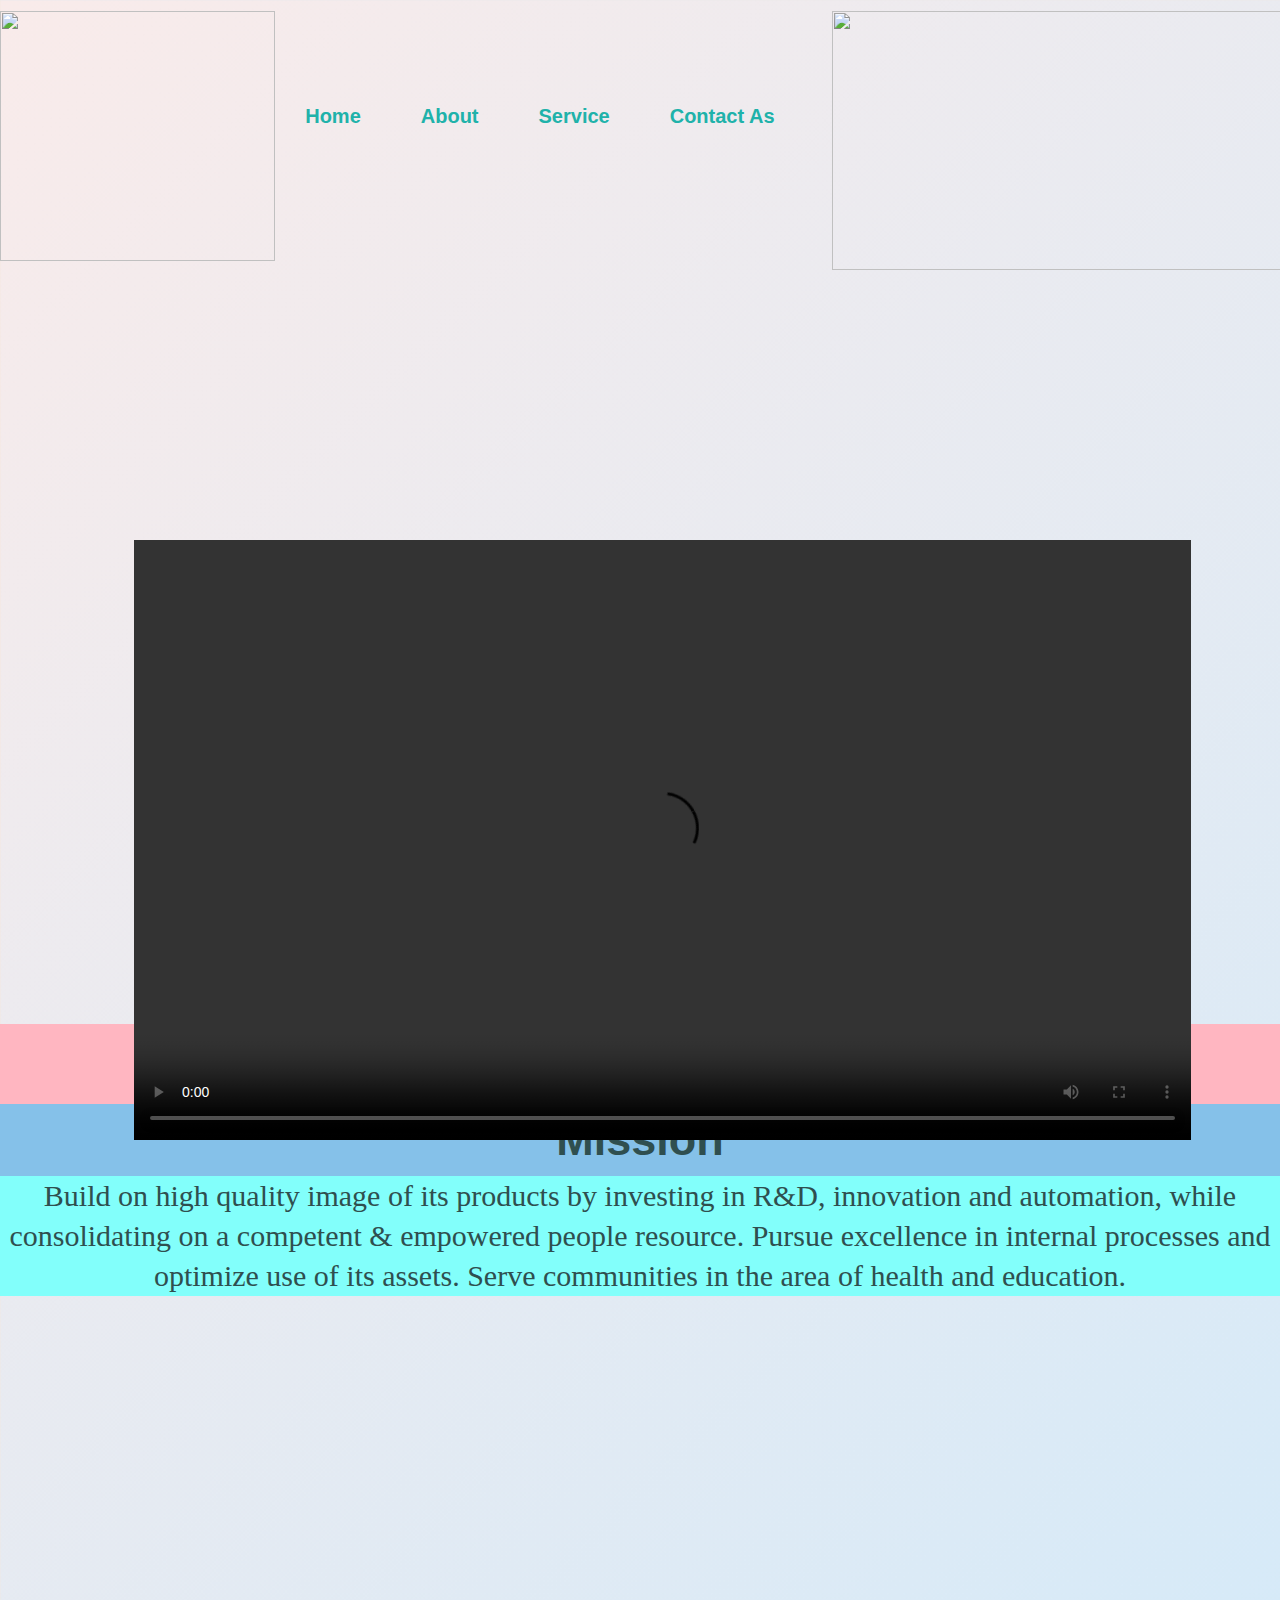
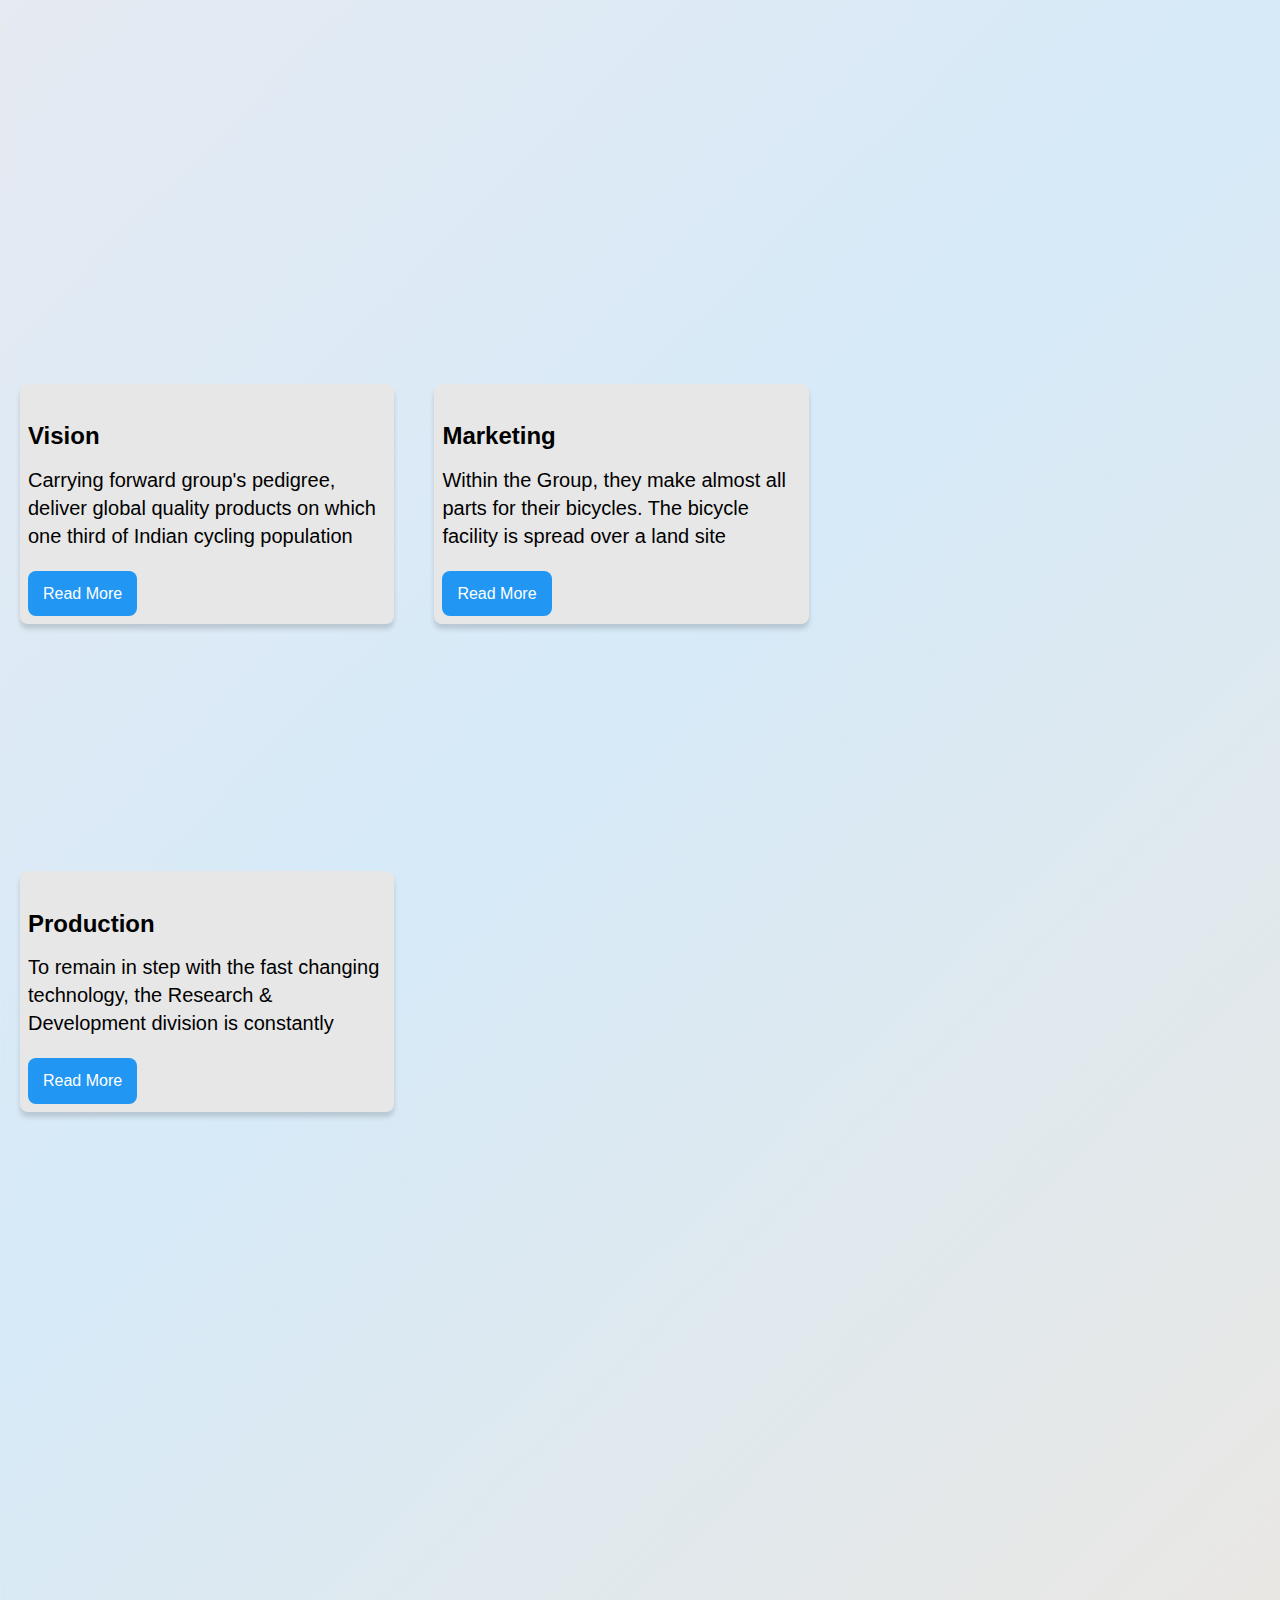
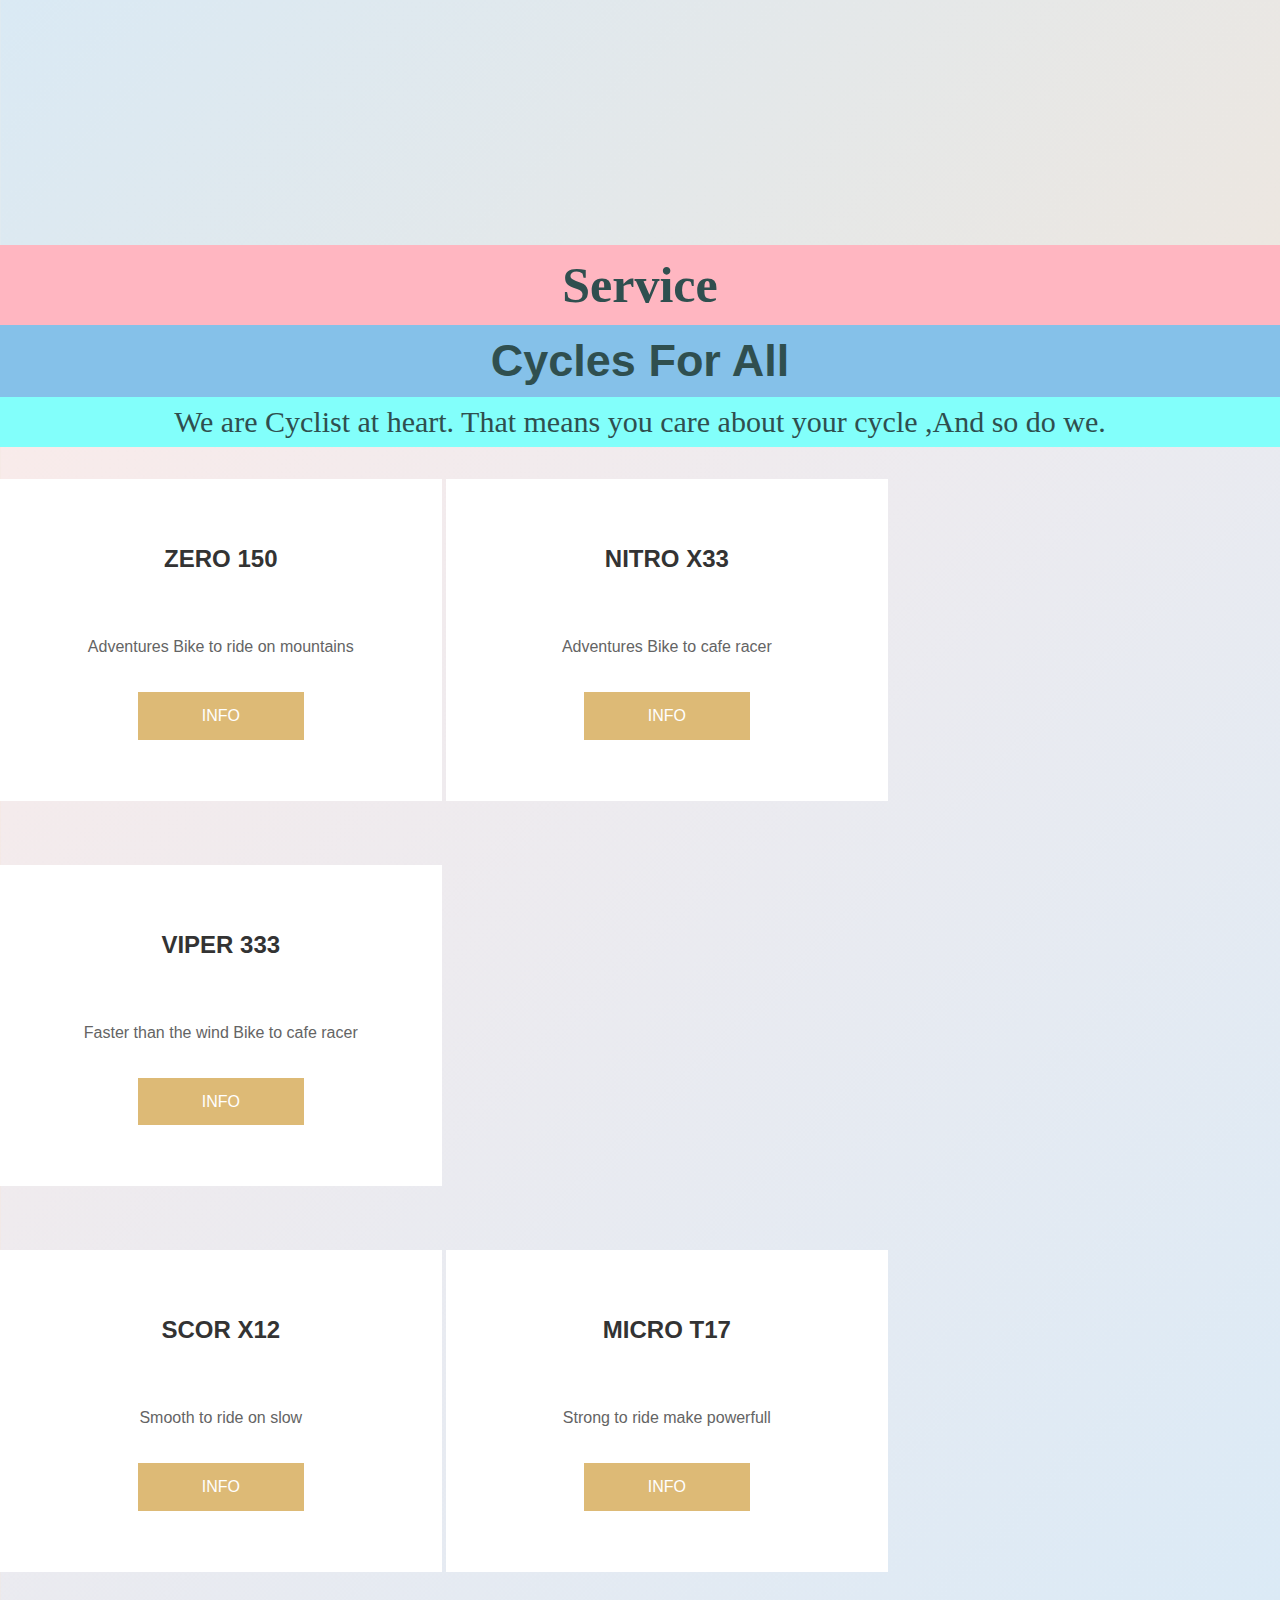
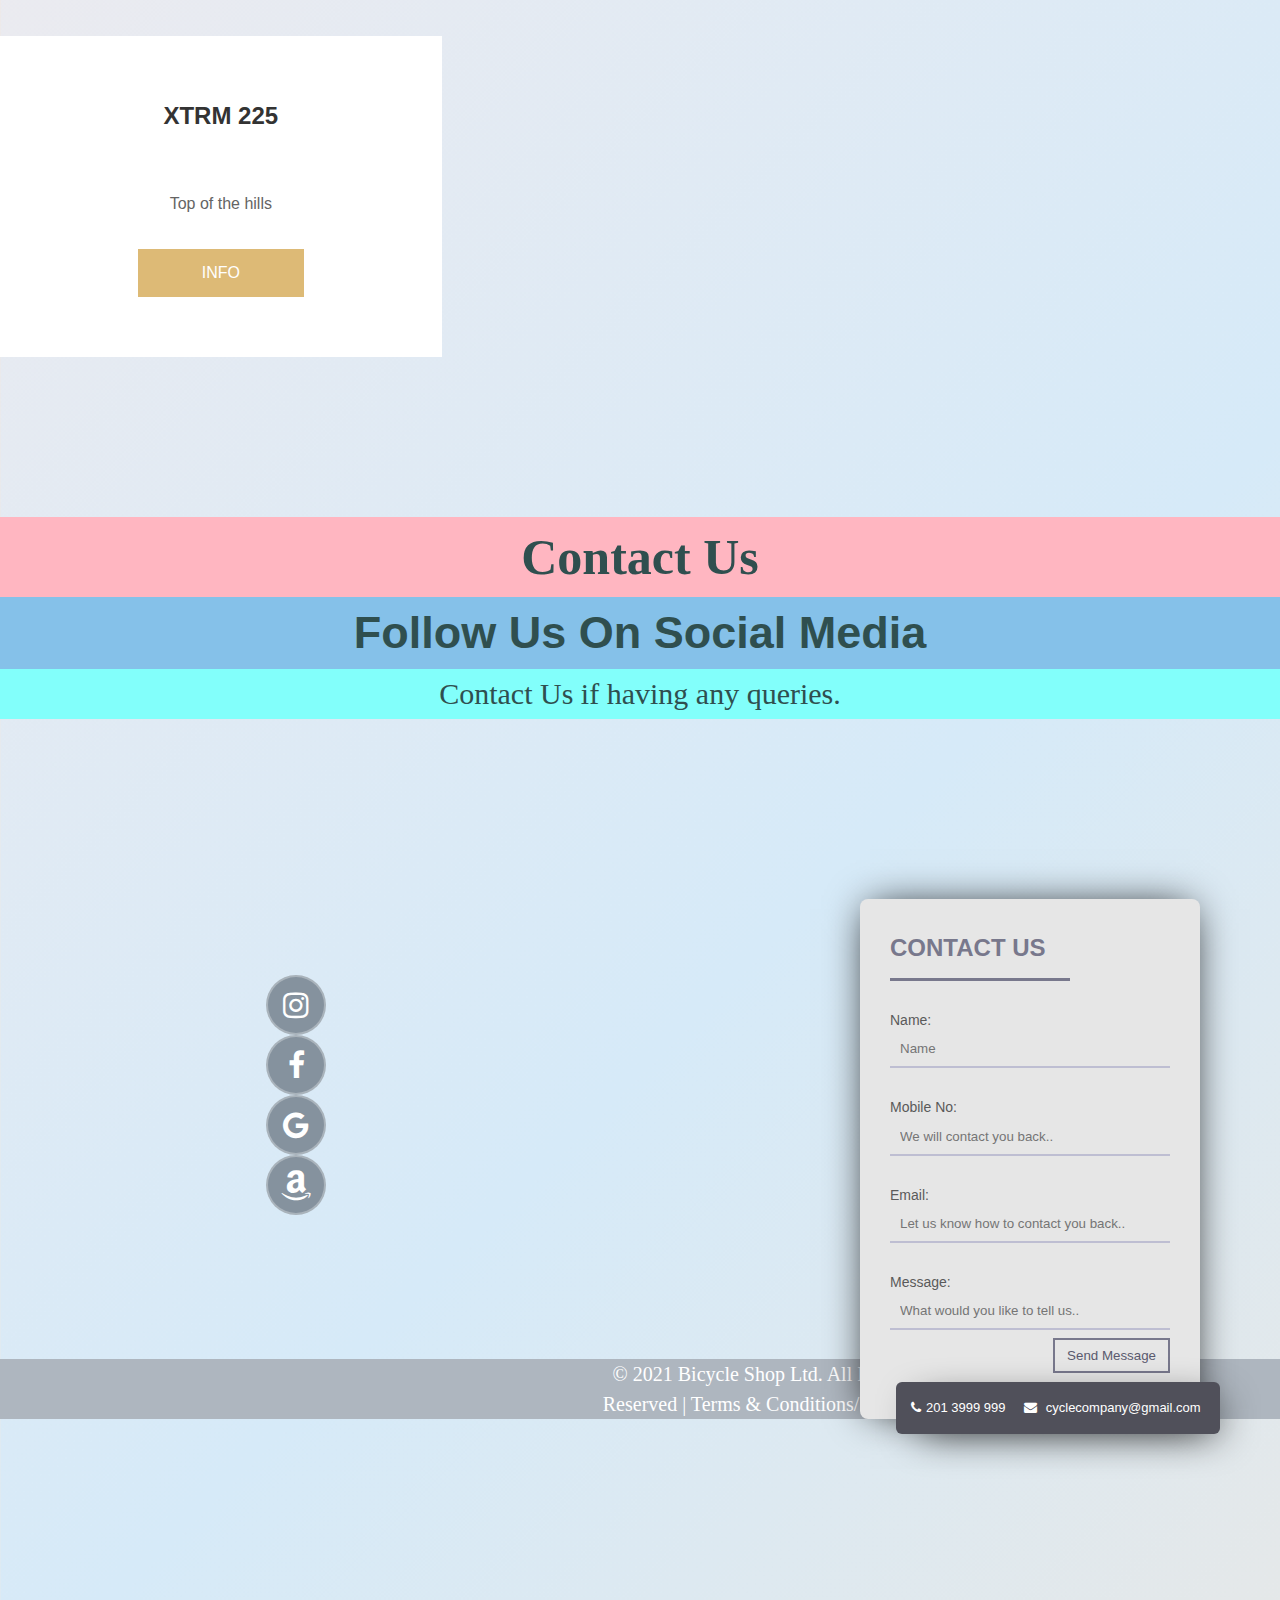
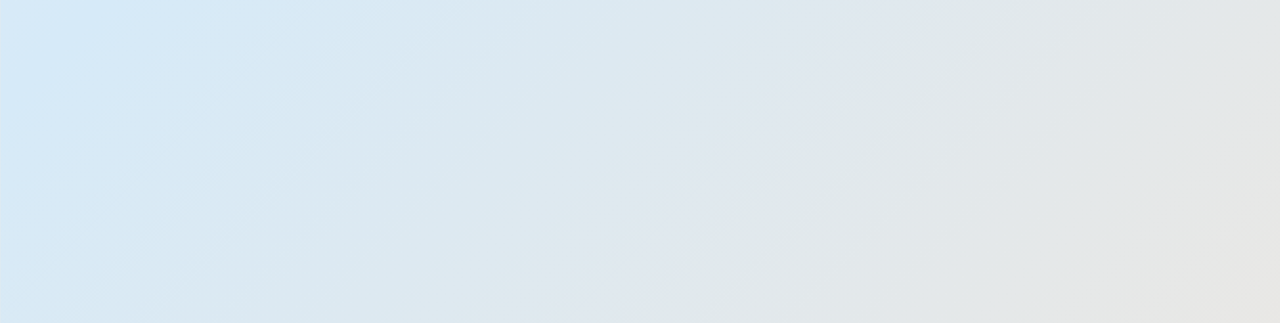
==== index.html @ 3f28cc6a "Rename Website.html to index.html" ====
<!DOCTYPE html>
<html>
<head>
	<title>website</title>
	<link rel="stylesheet" type="text/css" href="Website.css">
	<meta name="viweport" content="width=device-width, initial-scale=1.0">
</head>
<body>
	<div class="container">
	<!---<div class="bg">
            <img src="C:\Users\user\Documents\seed\subline\Hbg.png"width="1334" height="265">
        </div>--->
        <div class="logo">
			<img src="C:\Users\user\Desktop\website\photo\logo3.jpg" width="275" height="250">
		</div>
		<div class="menu">
		<nav>
			<ul>
				<li><a href="#newweb">Home</a></li>
				<li><a href="#About">About</a></li>
				<li><a href="#Service">Service</a></li>
				<li><a href="#Contact">Contact As</a></li>
			</ul>
		</nav>			
		</div>
		<div class="logo4">
			<img src="C:\Users\user\Desktop\website\photo\giphy.gif"width="470" height="259">
		</div>
		<!---<div class="bg1">
			<img src="C:\Users\user\Documents\seed\subline\blur.jpg"width="1334" height="730">
		</div>-->

		<div class="vid">
			<video controls="controls" autoplay="1"loop width="1057" height="600">
		<source src="C:\Users\user\Desktop\website\video\video.mp4">
	        </video>
	        </div>


	    <section id="About">
		<div class="about">
		<h1><b>About</b></h1>
		<h2><b>Mission</b></h2>
		<p>Build on high quality image of its products by investing in R&D, innovation and automation, while consolidating on a competent & empowered people resource. Pursue excellence in internal processes and optimize use of its assets. Serve communities in the area of health and education.</p>
	</div></section>

	<!-- img card hover------ img card hover------- img card hover------ img card hover------ img card hover------ img card hover-->
	<!-----img card1-----------img card1---------img card1---------img card1---------img card1--------------->
	<div class="box">
  <img class="hover_img"src="C:\Users\user\Desktop\website\photo\abcyc4.jpg" alt="">
  <img class="hover_img2" src="C:\Users\user\Desktop\website\photo\abcyc5.jpg" alt="">
    </div>
<!-----img card2------------img card2----------img card2----------img card2----------img card2--------------------->
    <div class="box">
  <img class="hover_img"src="C:\Users\user\Desktop\website\photo\abcyc8.jpg" alt="">
  <img class="hover_img2" src="C:\Users\user\Desktop\website\photo\abcyc6.jpg" alt="">
    </div>
<!--------img card3---------------img card3--------------img card3----------img card3----------img card3----------img card3-------->
    <div class="box3">
  <img class="hover_img5"src="C:\Users\user\Desktop\website\photo\abcyc7.jpg" alt="">
  <img class="hover_img6" src="C:\Users\user\Desktop\website\photo\abcyc9.jpg" alt="">
    </div>



<!--------read more card----------------read more card-----------read more card---------read more card--------read more card---->
<div class="about_card">
  <img class="abimg1" src="C:\Users\user\Desktop\website\photo\abcyc1.jpg" alt="">
  <h2>Vision</h2>
  <p class="abtext1">Carrying forward group's pedigree, deliver global quality products on which one third of Indian cycling population rides. Cycle will be a preferred organization for its people and external stakeholders.<br><br> For safe and speedy delivery to the dealership points spread across the length and breadth of the country, the company employs a number of reputed transporters and haulers on a sub-contracting basis. For multiple delivery point trips, the company’s accompanying attendants ensure correct and proper delivery.</p>
  <a href="javascript:void();" class="raedm_btn">Read More</a>
</div>



<div class="about_card">
  <img class="abimg1" src="C:\Users\user\Desktop\website\photo\abcyc2.jpg" alt="">
  <h2>Marketing</h2>
  <p class="abtext1">Within the Group, they make almost all parts for their bicycles. The bicycle facility is spread over a land site 145,000 square meters, producing two million numbers annually; most modern plants and machinery systems, comparable to the best in the world, are employed. The company distinguishes itself as the Largest Manufacturer Exporter from India. It has enjoyed such status for several years in a row.<br>The company’s dealers have been with it all through. Many of them have grown into the second, even third generation of owners. Their hopes and aspirations are inseparably linked to the company’s prosperity. This has fostered enduring relationships</p>
  <a href="javascript:void();" class="raedm_btn">Read More</a>
</div>



<div class="about_card">
  <img class="abimg1" src="C:\Users\user\Desktop\website\photo\abcyc3.jpg" alt="">
  <h2>Production</h2>
  <p class="abtext1">To remain in step with the fast changing technology, the Research & Development division is constantly engaged in quality upgrades. Regularly updated, responsible, and sustainable cleaner production technologies are employed. <br><br> The Production Planning & Control department works in tandem with the Inland and Overseas wings of the Marketing department to ensure correct and timely shipments.</p>
  <a href="javascript:void();" class="raedm_btn">Read More</a>
</div>


<script src="https://cdnjs.cloudflare.com/ajax/libs/jquery/3.5.0/jquery.min.js"></script>
<script> 
$(".raedm_btn").on('click',function(){
	$(this).parent().toggleClass("showContent");

	var replaceText = $(this).parent().hasClass("showContent") ? "Read Less" : "Read More";
	$(this).text(replaceText);
});
</script>

<!--------Service-----------------Service----------Service----------Service----------Service----------Service----------Service---->

<section id="Service">
	<div class="service">
		<h1><b>Service</b></h1>
		<h2><b>Cycles For All</b></h2>
		<p>We are Cyclist at heart. That means you care about your cycle ,And so do we.</p>
	</div>
</section>

		<!-- card hover------ card hover---card hover-------- card hover------- card hover----- card hover----- card hover---->
	<!----- card1----------- card1----------- card1----------- card1----------- card1------>
	<div class="card">
  <h2 class="card__title">ZERO 150</h2>
  <img class="card__img" src="C:\Users\user\Desktop\website\photo\cycle4.jpg" alt="">
  <p class="card__text">Adventures Bike to ride on mountains</p>
  <a class="card__btn" href="#popup1" class="">Info</a>
</div>
<div id="popup1" class="overlay">
	<div class="popup">
		<h2>ZERO 150</h2>
		<a class="close" href="#card">&times;</a>
		<div class="content">
			<li>Durable Carbon - Steel Frame</li>
            <li>Shock-Free - Suspension</li>
            <li>Fast & Dynamic - Disc Brakes</li>
            <li>21 Hi-Speed - Shimano Gears</li>
            <li>21 Price - ₹ 18,599/-</li>
		</div>
	</div>
</div>

<!----- card2----------- card2----------- card2----------- card2----------- card2----------- card2------>
<div class="card">
  <h2 class="card__title">NITRO X33</h2>
  <img class="card__img" src="C:\Users\user\Desktop\website\photo\cycle3.jpg" alt="">
  <p class="card__text">Adventures Bike to cafe racer</p>
  <a class="card__btn" href="#popup2" class="">Info</a>
</div>
<div id="popup2" class="overlay2">
	<div class="popup2">
		<h2>NITRO X33</h2>
		<a class="close2" href="#card">&times;</a>
		<div class="content">
			<li>Light & Sturdy - Alloy Frame</li>
            <li>Lock In/Out - Suspension</li>
            <li>Fast & Dynamic - Disc Brakes</li>
            <li>21 Hi-Speed - Shimano Gears</li>
            <li>21 Price - ₹ 22,599/-</li>
		</div>
	</div>
</div>
<!----- card3----------- card3----------- card3----------- card3----------- card3----------- card3----------- card3------>
<div class="card">
  <h2 class="card__title">VIPER 333</h2>
  <img class="card__img" src="C:\Users\user\Desktop\website\photo\cycle2.jpeg" alt="">
  <p class="card__text">Faster than the wind Bike to cafe racer</p>
  <a class="card__btn" href="#popup3" class="">Info</a>
</div>
<div id="popup3" class="overlay3">
	<div class="popup3">
		<h2>VIPER 333</h2>
		<a class="close3" href="#card">&times;</a>
		<div class="content3">
			<li>Light & Sturdy - Alloy Frame</li>
            <li>Lock In/Out - Suspension</li>
            <li>Fast & Dynamic - Disc Brakes</li>
            <li>21 Hi-Speed - Shimano Gears</li>
            <li>21 Price - ₹ 25,279/-</li>
		</div>
	</div>
</div>
<br>
<!------ card4-------- card4-------- card4-------- card4-------- card4-------- card4-------- card4-------- card4------------>
	<div class="card">
  <h2 class="card__title">SCOR X12</h2>
  <img class="card__img" src="C:\Users\user\Desktop\website\photo\cycle1.jpeg" alt="">
  <p class="card__text">Smooth to ride on slow</p>
  <a class="card__btn" href="#popup4" class="">Info</a>
</div>
<div id="popup4" class="overlay4">
	<div class="popup4">
		<h2>SCOR X12</h2>
		<a class="close4" href="#card">&times;</a>
		<div class="content4">
			<li>Durable Carbon - Steel Frame</li>
            <li>Shock-Free - Suspension</li>
            <li>Fast & Dynamic - Disc Brakes</li>
            <li>21 Hi-Speed - Shimano Gears</li>
            <li>21 Price - ₹ 15,599/-</li>
		</div>
	</div>
</div>

<!------- card5------------- card5----------- card5----------- card5----------- card5----------- card5----------- card5----------->
	<div class="card">
  <h2 class="card__title">MICRO T17</h2>
  <img class="card__img" src="C:\Users\user\Desktop\website\photo\cycle5.jpg" alt="">
  <p class="card__text">Strong to ride make powerfull</p>
  <a class="card__btn" href="#popup5" class="">Info</a>
</div>
<div id="popup5" class="overlay5">
	<div class="popup5">
		<h2>MICRO T17</h2>
		<a class="close5" href="#card">&times;</a>
		<div class="content5">
			<li>Durable Carbon - Steel Frame</li>
            <li>Shock-Free - Suspension</li>
            <li>Fast & Dynamic - Disc Brakes</li>
            <li>21 Hi-Speed - Shimano Gears</li>
            <li>21 Price - ₹ 19,009/-</li>
		</div>
	</div>
</div>

<!------ card6---------- card6--------- card6--------- card6--------- card6--------- card6--------- card6--------- card6--------->
	<div class="card">
  <h2 class="card__title">XTRM 225</h2>
  <img class="card__img" src="C:\Users\user\Desktop\website\photo\cycle6.jpg" alt="">
  <p class="card__text">Top of the hills</p>
  <a class="card__btn" href="#popup6" class="">Info</a>
</div>
<div id="popup6" class="overlay6">
	<div class="popup6">
		<h2>XTRM 225</h2>
		<a class="close6" href="#card">&times;</a>
		<div class="content6">
			<li>Durable Carbon - Steel Frame</li>
            <li>Shock-Free - Suspension</li>
            <li>Fast & Dynamic - Disc Brakes</li>
            <li>21 Hi-Speed - Shimano Gears</li>
            <li>21 Price - ₹ 17,669/-</li>
		</div>
	</div>
</div>
</div>

<!-----contact us----------contact us------contact us-----contact us-----contact us-----contact us-----contact us-----contact us-->

<section id="Contact">
	<div class="contact">
		<h1><b>Contact Us</b></h1>
		<h2><b>Follow Us On Social Media</b></h2>
		<p>Contact Us if having any queries.</p>
	</div>
</section>


<link href="https://maxcdn.bootstrapcdn.com/font-awesome/4.6.3/css/font-awesome.min.css" rel="stylesheet">

<div class="center">
<div id="social">
  <ul>
    <li class="instagram">
      <button class="border"><i class="fa fa-instagram"></i></button>
    </li>

    <li class="facebook">
      <button class="border"><i class="fa fa-facebook"></i></button>
    </li>
    <li class="google">
      <button class="border"><i class="fa fa-google"></i></button>
    </li>
    
    <li class="amazon">
      <button class="border"><i class="fa fa-amazon"></i></button>
    </li>
  </ul>
</div>
  </div>

<!------feedback---------feedback---------feedback---------feedback---------feedback---------feedback---------feedback------->

<form class="form">
  <h2>CONTACT US</h2>
  <p type="Name:"><input type="text" pattern="[A-Za-z]{1,20}" placeholder="Name" required placeholder="Write your name here.."></input></p>
   <p type="Mobile No:"><input type="Mobile" placeholder="We will contact you back.."></input></p>
  <p type="Email:"><input type="Email" placeholder="Let us know how to contact you back.."></input></p>
  <p type="Message:"><input type="Message" placeholder="What would you like to tell us.."></input></p>
  <button>Send Message</button>
  <div>
    <span class="fa fa-phone"></span>201 3999 999
    <span class="fa fa-envelope" aria-hidden="true"></span> cyclecompany@gmail.com
  </div>
</form>

	<div class="End">
		<p>© 2021 Bicycle Shop Ltd. All Rights Reserved | Terms & Conditions/ Policy.</p>
	</div>
</form>
</body>
</html>
---- Website.css ----
/*.bg{
	position: absolute;
    padding-top:0;
    padding-bottom: 0;
    left: 0;
    width: 0;
    height: 0;
}*/
html{
	scroll-behavior: smooth;

}

/*---bg animation-----------bg animation-----------bg animation-----------bg animation-----------bg animation---------------*/

html, body {
  width: 100%;
  height:100%;
}

body {
    background: linear-gradient(-45deg, #EAEDED, #FAE5D3, #D6EAF8, #F9EBEA);
    background-size: 400% 400%;
    animation: gradient 10s ease infinite;
}

@keyframes gradient {
    0% {
        background-position: 0% 50%;
    }
    50% {
        background-position: 100% 50%;
    }
    100% {
        background-position: 0% 50%;
    }
}


/*----Resposiv---------Resposiv-------Resposiv-------Resposiv-------Resposiv-------Resposiv-------Resposiv-------Resposiv-----------*/


/*--@media screen and (max-width:900px){
.container{
	width: 100%;
}
.logo{
	width: 100%;
}
.vid{
	width: 100%;
}
.menu{
	width: 100%;
}
}--*/

/*---logo--------logo-------logo-------logo-------logo-------logo-------logo-------logo-------logo-------logo--------------*/

.logo{
	position: absolute;
	top: 11px;
	padding-right:90%;
	padding-bottom: 8.5%;
	float: left;
	width: 22%;
	height: 22%;
	/*background: Aquamarine;*/
}
.menu{
	padding-left: 21.5%;
	position: absolute;
	top: 10px;
	padding-bottom: 10%;
	float: center;
	width: 70%;
	background:;
}
.menu ul{
	list-style: none;
}
.menu ul li{
	margin-top: 10%;
	float: left;
	width: auto;
}
.menu ul li a{
	padding: 30px;
	text-decoration: none;
	color: LightSeaGreen;
	font-size: 20px;
	font-weight: 800;
}
.menu ul li a:hover{
	background: LightPink;
	color: PapayaWhip;
	transition: 0.9s ease;
}
.logo4{
	padding-left: 65%;
	float: right;
	width: 17%;
	height: 0;
	position: absolute;
	top: 11px;
}

.bg1 {
    position: absolute;
    top:41.1%;
    left: 0;
    width: 0;
    height: 1;
}
.vid { 
  position: absolute;
  width: 0;
  padding-bottom: 56.25%; 
  height: 0
}
.vid {
  position: absolute;
  top:60%;
  left: 10.5%;
  width: 0;
  height: 100%;
}
.vid:hover{

}


/*--about----------about----------about----------about----------about----------about----------about----------about---------------*/

.about{
	margin: 80% auto 0;
	color: #2f4f4f;
	font-size: 20px;
	text-align: center;
	background-color:LightPink;
}
.about h1{
	font-size: 50px;
	font-family:fantasy;
	font-weight: normal;
}
.about h2{
	font-size: 45px;
	font-weight: normal;
	background-color: #85C1E9;
}
.about p{
	font-family: oblique,cursive;
	font-weight: normal;
	font-size: 30px;
	line-height: 40px;
	background-color: #82FFFB;
}


/*---img card--------img card----img card----img card----img card----img card----img card----img card----img card--------------*/
.box {
  position: relative;
  width: 400px;
  height: 600px;
  display:inline-block;
  border-radius: 10px;
  overflow: hidden;
  margin: 15px;
  border-radius: 4px solid #ffff;
  float: center;
}

img.hover_img{
  width: 100%;
  transition: all linear 1.7s;
}

img.hover_img2 {
  position: absolute;
  top: 0;
  left: 0;
  opacity: 0;
}

.box:hover img.{
  transition: 1s;
  opacity: 0;
}

.box:hover img.hover_img2{
  transition: 1s;
  opacity: 1;
}

/*---img card3----------img card3--------img card3--------img card3--------img card3--------img card3--------img card3---------*/

.box3 {
  position: relative;
  width: 400px;
  height: 450px;
  display:inline-block;
  border-radius: 10px;
  overflow: hidden;
  margin: 15px;
  border-radius: 4px solid #ffff;
  float: center;
}

img.hover_img5{
  width: 100%;
  transition: all linear 1.7s;
  border-radius: 10px;
}

img.hover_img6 {
  position: absolute;
  width: 100%;
  top: 0;
  left: 0;
  opacity: 0;
  border-radius: 10px;
}

.box3:hover img.{
  transition: 2s;
  opacity: 0;
}

.box3:hover img.hover_img6{
  transition: 2s;
  opacity: 1;
}

/*---about card-----------about card------about card------about card------about card------about card------about card------about card-----*/

.about_card{
  display: inline-block;
  width: 28%;
  float: left;
  margin: 50px 20px;
  background-color: #E7E7E7;
  padding: 8px;
  border-radius: 8px;
  box-shadow: 0 5px 5px rgba(0,0,0,0.15);
}

.about_card img{
  width: 100%;
  border-radius: 8px;
  margin-bottom: 10px;
}

.about_card h2{
  margin-bottom: 10px;
}

.about_card p{
  font-size: 20px;
  line-height: 28px;
  height: 90px;
  overflow: hidden;
}

.about_card a{
  display: inline-block;
  color: #fff;
  background-color: #2196f3;
  text-decoration: none;
  padding: 10px 15px;
  border-radius: 8px;
  margin-top: 15px;
}

.about_card a:hover{
  box-shadow: 0 5px 5px rgba(0,0,0,0.2);
}

.about_card.showContent p{
  height: auto;
}

.about_card a.raedm_btn:hover{
  background-color: black;
}


/*---service----------service----------service----------service----------service----------service----------service--------------*/

.service{
	margin: 80% auto 0;
	color: #2f4f4f;
	font-size: 20px;
	text-align: center;
	background-color:LightPink;
	
}
.service h1{
	text-align: center;
	font-size: 50px;
	font-family:fantasy;
	font-weight: normal;
}
.service h2{
	font-size: 45px;
	font-weight: normal;
	background-color: #85C1E9;
}
.service p{
	font-family: oblique,cursive;
	font-weight: normal;
	font-size: 30px;
	line-height: 50px;
	background-color: #82FFFB;

}

/*---card1---------card1---------card1---------card1---------card1---------card1---------card1---------card1---------------*/

@import url('https://fonts.googleapis.com/css?family=El+Messiri');


* {
  margin: 0px;
  padding: 0px;
}

body {
  min-height: 100vh;
  align-items: center;
  line-height: 1.6;
  font-family: 'El Messiri', sans-serif;
}


.card {
  position: relative;
  display:inline-block;
  max-width: 26.5em;
  margin: 2rem auto;
  padding: 3.8em;
  background: #fff;
}

.card__title {
  margin: 0 auto 1em;
  color: #333;
  text-align: center;
  text-transform: capitalize;
}

.card__img {
  display: block;
  width: 20em;
  max-width: 100%;
  margin: 1em auto;
  border-radius: 2px;
}

.card__img:hover{
  transform: scale(1.3);
  transition: 1s;
  zoom:ease-in-out;
}


.card__text {
  text-align: center;
  margin: 2em 5%;
  color: #646464;
}

.card__btn {
  display: table;
  padding: .7em 4em;
  background: #ddba76;
  color: #fff;
  text-decoration: none;
  text-transform: uppercase;
  margin: 1em auto 0;
}


/*---card2---------card2-------card2-------card2-------card2-------card2-------card2-------card2---------------*/

/*--.card2 {
  position:relative;
  display: inline-block;
  top: 600px;
  max-width: 26.5em;
  margin: 2rem auto;
  padding: 2em;
  background: #fff;
}

.card__title2 {
  margin: 0 auto 1em;
  color: #333;
  text-align: center;
  text-transform: capitalize;
}

.card__img2 {
  display: block;
  width: 20em;
  max-width: 100%;
  margin: 1em auto;
  border-radius: 2px;
}

.card__img2:hover{
  transform: scale(1.3);
  transition: 1s;
  zoom:ease-in-out;
}

.card__text2 {
  margin: 2em 5%;
  color: #646464;
}

.card__btn2 {
  display: table;
  padding: .7em 4em;
  background: #ddba76;
  color: #fff;
  text-decoration: none;
  text-transform: uppercase;
  margin: 1em auto 0;
}--*/



/* popup box----popup box----------popup box---------popup box ---------------------------------*/

.overlay {
  position:absolute;
  top: 590%;
  bottom: 0;
  left: 2%;
  right: 60%;
  width: 30%;
  height: 55%;
  background: rgba(0, 0, 0, 0.7);
  transition: opacity 500ms;
  visibility: hidden;
  opacity: 0;
}
.overlay:target {
  visibility: visible;
  opacity: 1;
}

.popup {
  margin: 70px auto;
  padding: 20px;
  background: #fff;
  border-radius: 7px;
  width: 60%;
  position: relative;
  transition: all 1.5s ease-in-out;
}

.popup h2 {
  margin-top: 0;
  color: #333;
  font-family: Tahoma, Arial, sans-serif;
}
.popup .close {
  position: absolute;
  top: 20px;
  right: 30px;
  transition: all 200ms;
  font-size: 30px;
  font-weight: bold;
  text-decoration: none;
  color: #333;
}
.popup .close:hover {
  color: #06D85F;
}
.popup .content {
  max-height: 30%;
  overflow: auto;
}

/* popup box2222----popup box222----------popup box2222---------popup box2222 ------------------*/


.overlay2 {
  position:absolute;
  top: 590%;
  bottom: 0;
  left: 35%;
  right: 10%;
  width: 30%;
  height: 55%;
  background: rgba(0, 0, 0, 0.7);
  transition: opacity 500ms;
  visibility: hidden;
  opacity: 0;
}
.overlay2:target {
  visibility: visible;
  opacity: 1;
}

.popup2 {
  margin: 70px auto;
  padding: 20px;
  background: #fff;
  border-radius: 7px;
  width: 60%;
  position: relative;
  transition: all 1.5s ease-in-out;
}

.popup2 h2 {
  margin-top: 0;
  color: #333;
  font-family: Tahoma, Arial, sans-serif;
}

.popup2 .close2 {
  position: absolute;
  top: 20px;
  right: 30px;
  transition: all 200ms;
  font-size: 30px;
  font-weight: bold;
  text-decoration: none;
  color: #333;
}
.popup2 .close2:hover {
  color: #06D85F;
}
.popup2 .content2 {
  max-height: 30%;
  overflow: auto;
}


/* popup box33333333----popup box33333----------popup box333333333---------popup box333----------------- */

.overlay3 {
  position:absolute;
  top: 590%;
  bottom: 0;
  left: 68%;
  right: 0%;
  width: 30%;
  height: 55%;
  background: rgba(0, 0, 0, 0.7);
  transition: opacity 500ms;
  visibility: hidden;
  opacity: 0;
}
.overlay3:target {
  visibility: visible;
  opacity: 1;
}

.popup3 {
  margin: 70px auto;
  padding: 20px;
  background: #fff;
  border-radius: 7px;
  width: 60%;
  position: relative;
  transition: all 1.5s ease-in-out;
}

.popup3 h2 {
  margin-top: 0;
  color: #333;
  font-family: Tahoma, Arial, sans-serif;
}
.popup3 .close3 {
  position: absolute;
  top: 20px;
  right: 30px;
  transition: all 200ms;
  font-size: 30px;
  font-weight: bold;
  text-decoration: none;
  color: #333;
}
.popup3 .close3:hover {
  color: #06D85F;
}
.popup3 .content3 {
  max-height: 30%;
  overflow: auto;
}

/* popup box44444---popup box44444-----popup box44444------popup box44444-------------popup box44444---- */

.overlay4 {
  position:absolute;
  top: 692%;
  bottom: 0;
  left: 2%;
  right: 60%;
  width: 30%;
  height: 55%;
  background: rgba(0, 0, 0, 0.7);
  transition: opacity 500ms;
  visibility: hidden;
  opacity: 0;
}
.overlay4:target {
  visibility: visible;
  opacity: 1;
}

.popup4 {
  margin: 70px auto;
  padding: 20px;
  background: #fff;
  border-radius: 7px;
  width: 60%;
  position: relative;
  transition: all 1.5s ease-in-out;
}

.popup4 h2 {
  margin-top: 0;
  color: #333;
  font-family: Tahoma, Arial, sans-serif;
}
.popup4 .close4 {
  position: absolute;
  top: 20px;
  right: 30px;
  transition: all 200ms;
  font-size: 30px;
  font-weight: bold;
  text-decoration: none;
  color: #333;
}
.popup4 .close4:hover {
  color: #06D85F;
}
.popup4 .content4 {
  max-height: 30%;
  overflow: auto;
}

/* popup box5555-------popup box5555---popup box5555---popup box5555---popup box5555---popup box5555--- */

.overlay5 {
  position:absolute;
  top: 692%;
  bottom: 0;
  left: 35%;
  right: 10%;
  width: 30%;
  height: 55%;
  background: rgba(0, 0, 0, 0.7);
  transition: opacity 500ms;
  visibility: hidden;
  opacity: 0;
}
.overlay5:target {
  visibility: visible;
  opacity: 1;
}

.popup5 {
  margin: 70px auto;
  padding: 20px;
  background: #fff;
  border-radius: 7px;
  width: 60%;
  position: relative;
  transition: all 1.5s ease-in-out;
}

.popup5 h2 {
  margin-top: 0;
  color: #333;
  font-family: Tahoma, Arial, sans-serif;
}
.popup5 .close5 {
  position: absolute;
  top: 20px;
  right: 30px;
  transition: all 200ms;
  font-size: 30px;
  font-weight: bold;
  text-decoration: none;
  color: #333;
}
.popup5 .close5:hover {
  color: #06D85F;
}
.popup5 .content5 {
  max-height: 30%;
  overflow: auto;
}

/* popup box66666-----popup box66666----popup box66666----popup box66666----popup box66666----popup box66666-------- */
.overlay6 {
  position:absolute;
  top: 692%;
  bottom: 0;
  left: 68%;
  right: 0%;
  width: 30%;
  height: 55%;
  background: rgba(0, 0, 0, 0.7);
  transition: opacity 500ms;
  visibility: hidden;
  opacity: 0;
}
.overlay6:target {
  visibility: visible;
  opacity: 1;
}

.popup6 {
  margin: 70px auto;
  padding: 20px;
  background: #fff;
  border-radius: 7px;
  width: 60%;
  position: relative;
  transition: all 1.5s ease-in-out;
}

.popup6 h2 {
  margin-top: 0;
  color: #333;
  font-family: Tahoma, Arial, sans-serif;
}
.popup6 .close6 {
  position: absolute;
  top: 20px;
  right: 30px;
  transition: all 200ms;
  font-size: 30px;
  font-weight: bold;
  text-decoration: none;
  color: #333;
}
.popup6 .close6:hover {
  color: #06D85F;
}
.popup6 .content6 {
  max-height: 30%;
  overflow: auto;
}

/* popup box66666-----popup box66666----popup box66666----popup box66666----popup box66666----popup box66666-------- */

.contact{
	margin: 10% auto 0;
	color: #2f4f4f;
	font-size: 20px;
	text-align: center;
	background-color:LightPink;
	
}
.contact h1{
	text-align: center;
	font-size: 50px;
	font-family:fantasy;
	font-weight: normal;
}
.contact h2{
	font-size: 45px;
	font-weight: normal;
	background-color: #85C1E9;
}
.contact p{
	font-family: oblique,cursive;
	font-weight: normal;
	font-size: 30px;
	line-height: 50px;
	background-color: #82FFFB;

}

/* ---------social media--------social media----------social media----------social media----------social media----- */

.center { 
  margin: 20%;
  float: left;
  left: 560px;
  top: 350px;
  width: 0%;
  height: 0vh;
  display: table;

}

#social {
 display: table-cell;
  vertical-align: middle;
}

#social ul {
  text-align: center;
  padding-left: 0px;
  margin: 0 auto;
}

#social li {
  display: inline-block;
  list-style-type: none;
  margin-left: 10px;
}

/** instagram **/

.instagram {
  width: 60px;
  height: 60px;
}

.instagram .border {
  background: #85929E;
  outline: none;
  color:white;
  width: 60px;
  height: 60px;
  -webkit-border-radius: 100px;
  -moz-border-radius: 100px;
  border-radius: 100px;
  border: 2px solid rgba(255,255,255, 0.3);
  transition: all .2s ease-in-out;
}

.instagram .border:hover {
  background: radial-gradient(circle at 30% 107%, #fdf497 0%, #fdf497 5%, #fd5949 45%,#d6249f 60%,#285AEB 90%);
  border-color: #436aaf;
  color: rgba(255,255,255, 0.9);
  transform: scale(1.2);
}

.fa.fa-instagram {
  font-size: 30px;
}

/** facebook **/

.facebook {
   width: 60px;
  height: 60px;
}

.facebook .border {
  background: #85929E;
  outline: none;
  color:white;
   width: 60px;
  height: 60px;
  -webkit-border-radius: 100px;
  -moz-border-radius: 100px;
  border-radius: 100px;
  border: 2px solid rgba(255,255,255, 0.3);
  transition: all .2s ease-in-out;
}

.facebook .border:hover {
  background: #4267B2;
  border-color: #72c6e6;
  color: rgba(255,255,255, 0.9);
  transform: scale(1.2);
}

.fa.fa-facebook {
  font-size: 30px;
}

/** google **/

.google {
   width: 60px;
  height: 60px;
}

.google .border {
  background: #85929E;
  outline: none;
  color:white;
  width: 60px;
  height: 60px;
  -webkit-border-radius: 100px;
  -moz-border-radius: 100px;
  border-radius: 100px;
  border: 2px solid rgba(255,255,255, 0.3);
  transition: all .2s ease-in-out;
}

.google .border:hover {
  background: radial-gradient(circle at 40% 110%, #4285F4 5%, #DB4437 45%, #F4B400 60%,#0F9D58 90%);
  border-color: #7495af;
  color: rgba(255,255,255, 0.9);
  transform: scale(1.2);
}

.fa.fa-google {
  font-size: 30px;
}

/** amazon **/

.amazon {
   width: 60px;
  height: 60px;
}

.amazon .border {
  background: #85929E;
  outline: none;
  color:white;
  width: 60px;
  height: 60px;
  -webkit-border-radius: 100px;
  -moz-border-radius: 100px;
  border-radius: 100px;
  border: 2px solid rgba(255,255,255, 0.3);
  transition: all .2s ease-in-out;
}

.amazon .border:hover {
 background: #FF9900;
  border-color: #7495af;
  color: rgba(255,255,255, 0.9);
  transform: scale(1.2);
}

.fa.fa-amazon {
  font-size: 30px;
}

#social ul li {
  transition: ease .3s;
}

#social ul:hover > li {
  opacity: 0.5;
}

#social ul:hover > li:hover {
  opacity: 1;
}


/* ---------feedback--------feedback--------feedback---------feedback---------feedback---------feedback---------feedback--- */

.form{
  float: right;
  right: 80px;
  width:340px;
  height:520px;
  bottom: 50px;
  background:#e6e6e6;
  border-radius:8px;
  box-shadow:0 0 40px -10px #000;
  margin:calc(50vh - 220px) auto;
  padding:20px 30px;
  max-width:calc(100vw - 40px);
  box-sizing:border-box;
  font-family:'Montserrat',sans-serif;
  position:relative;
}

.form h2{
  margin:10px 0;
  padding-bottom:10px;
  width:180px;
  color:#78788c;
  border-bottom:3px solid #78788c;
}

.form input{
  width:100%;
  padding:10px;
  box-sizing:border-box;
  background:none;
  outline:none;
  resize:none;
  border:0;
  font-family:'Montserrat',sans-serif;
  transition:all .3s;
  border-bottom:2px solid #bebed2;
}

.form input:focus{
  border-bottom:2px solid #78788c;
}
.form p:before{
  content:attr(type);
  display:block;
  margin:28px 0 0;
  font-size:14px;
  color:#5a5a5a;
}
.form button{
  float:right;
  padding:8px 12px;
  margin:8px 0 0;
  font-family:'Montserrat',sans-serif;
  border:2px solid #78788c;
  background:0;
  color:#5a5a6e;
  cursor:pointer;
  transition:all .3s;
}
.form button:hover{
  background:#78788c;
  color:#fff;
}
.form div{
  content:'Hi';
  position:absolute;
  bottom:-15px;
  right:-20px;
  background:#50505a;
  color:#fff;
  width:320px;
  padding:16px 4px 16px 0;
  border-radius:6px;
  font-size:13px;
  box-shadow:10px 10px 40px -14px #000;
}
.form span{
  margin:0 5px 0 15px;
}


.End{
	margin: 50% auto 0;
	color: white;
	text-align: center;
}
.End p{
	font-family: oblique,cursive;
	font-weight: normal;
	text-align: center;
	font-size: 20px;
	line-height: 30px;
	background-color: #AEB6BF;
	margin-bottom: 20px;
}
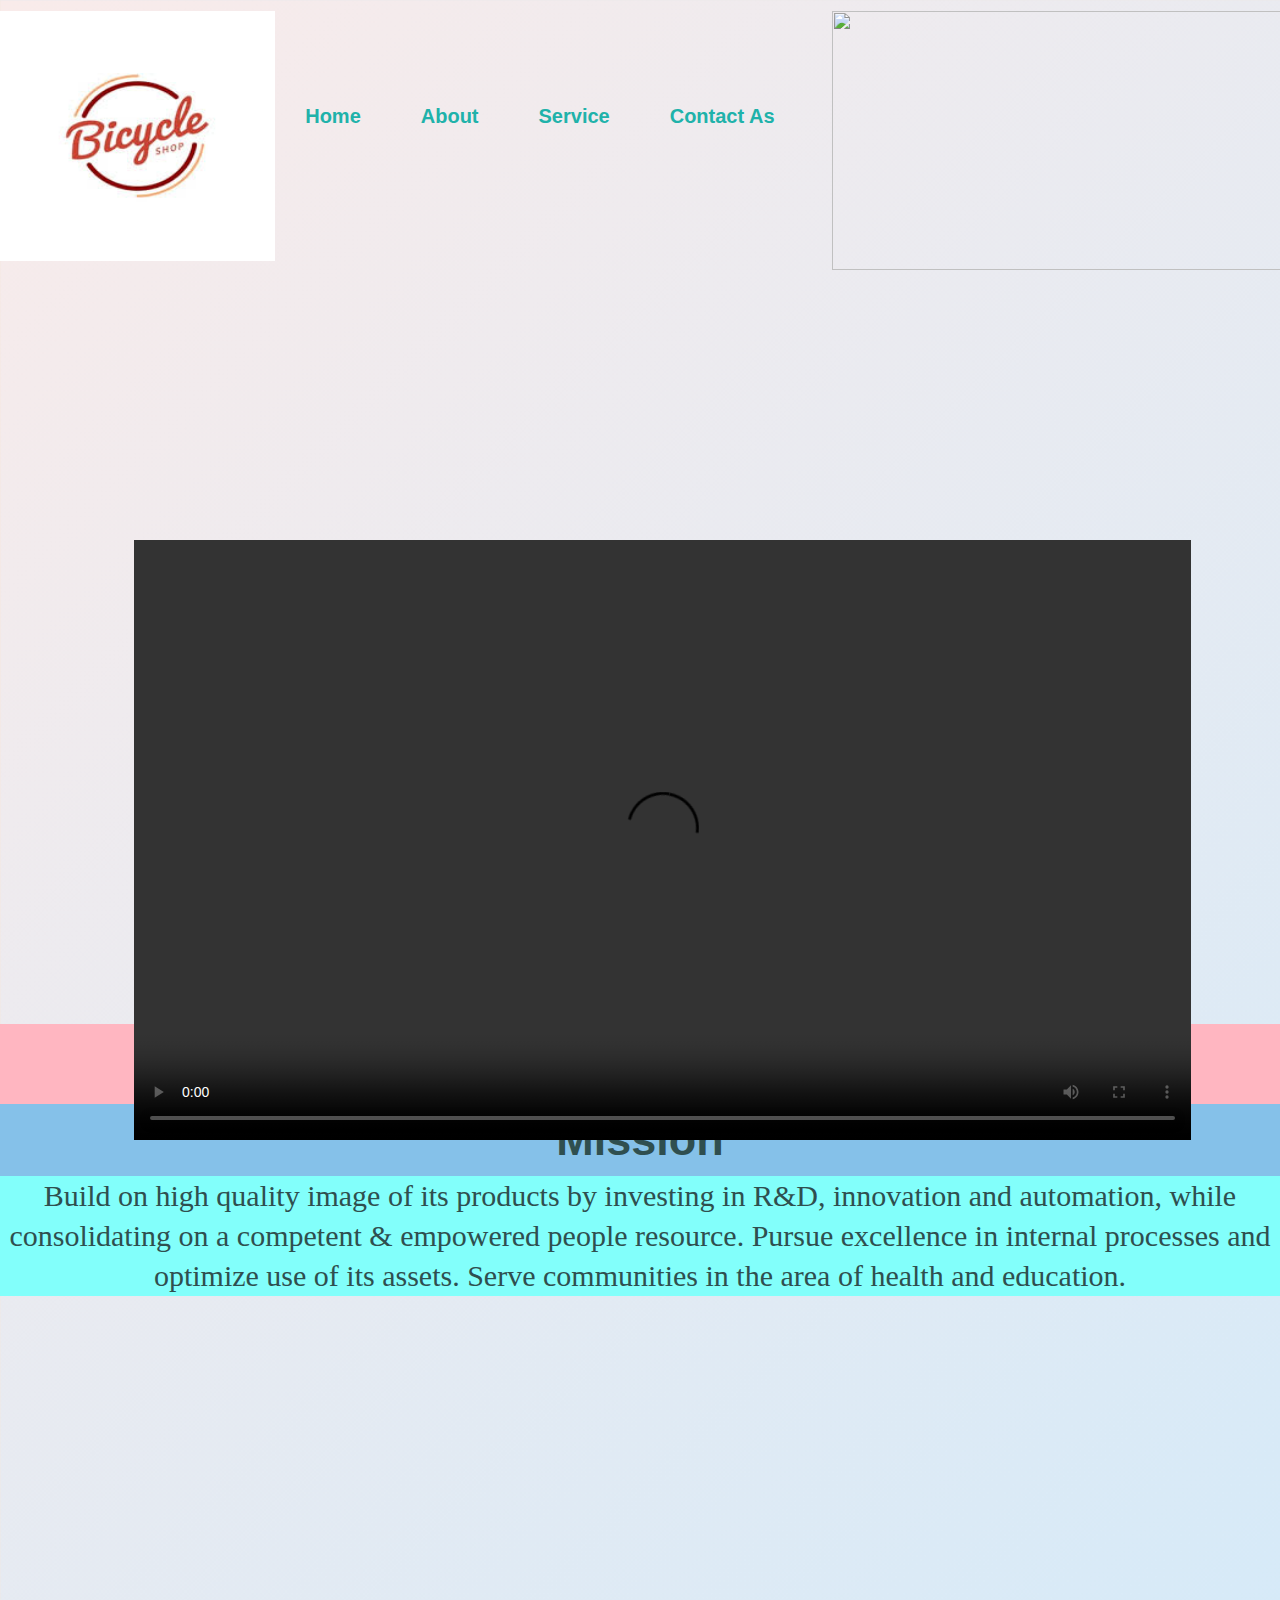
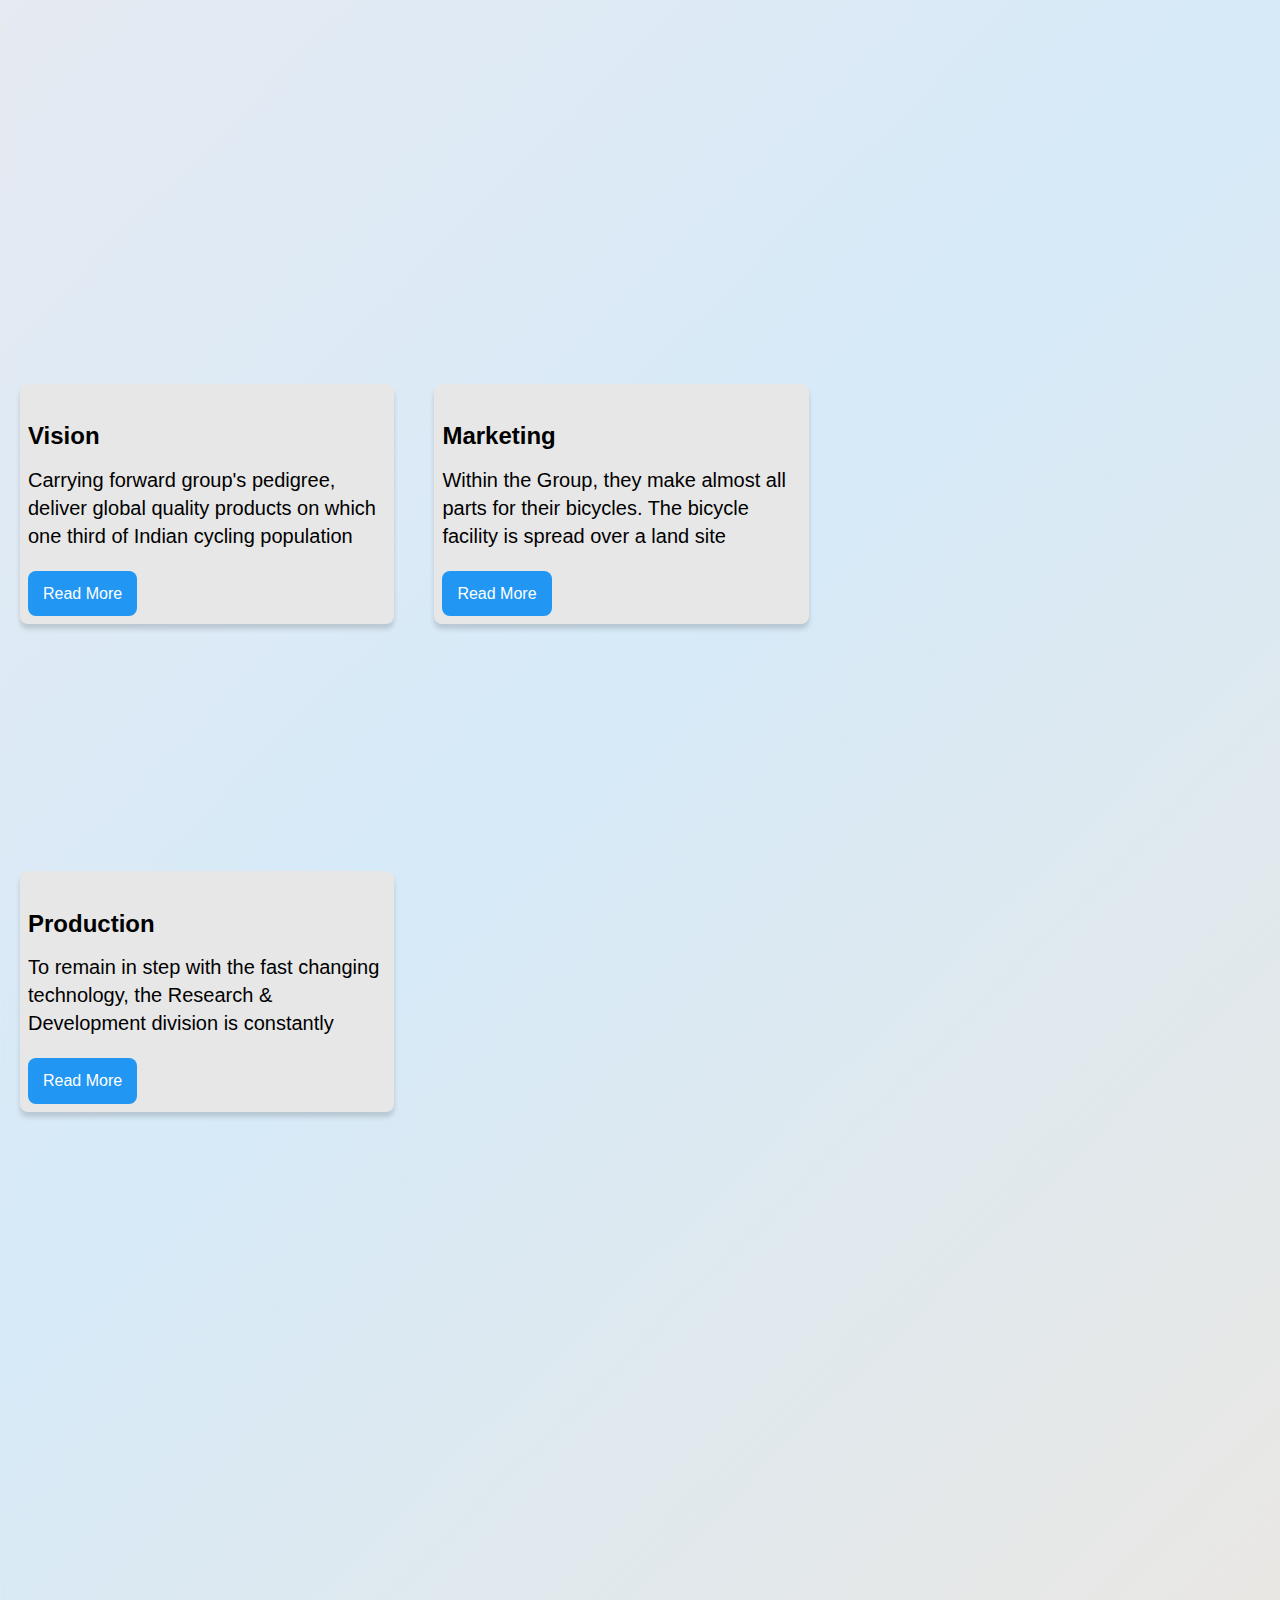
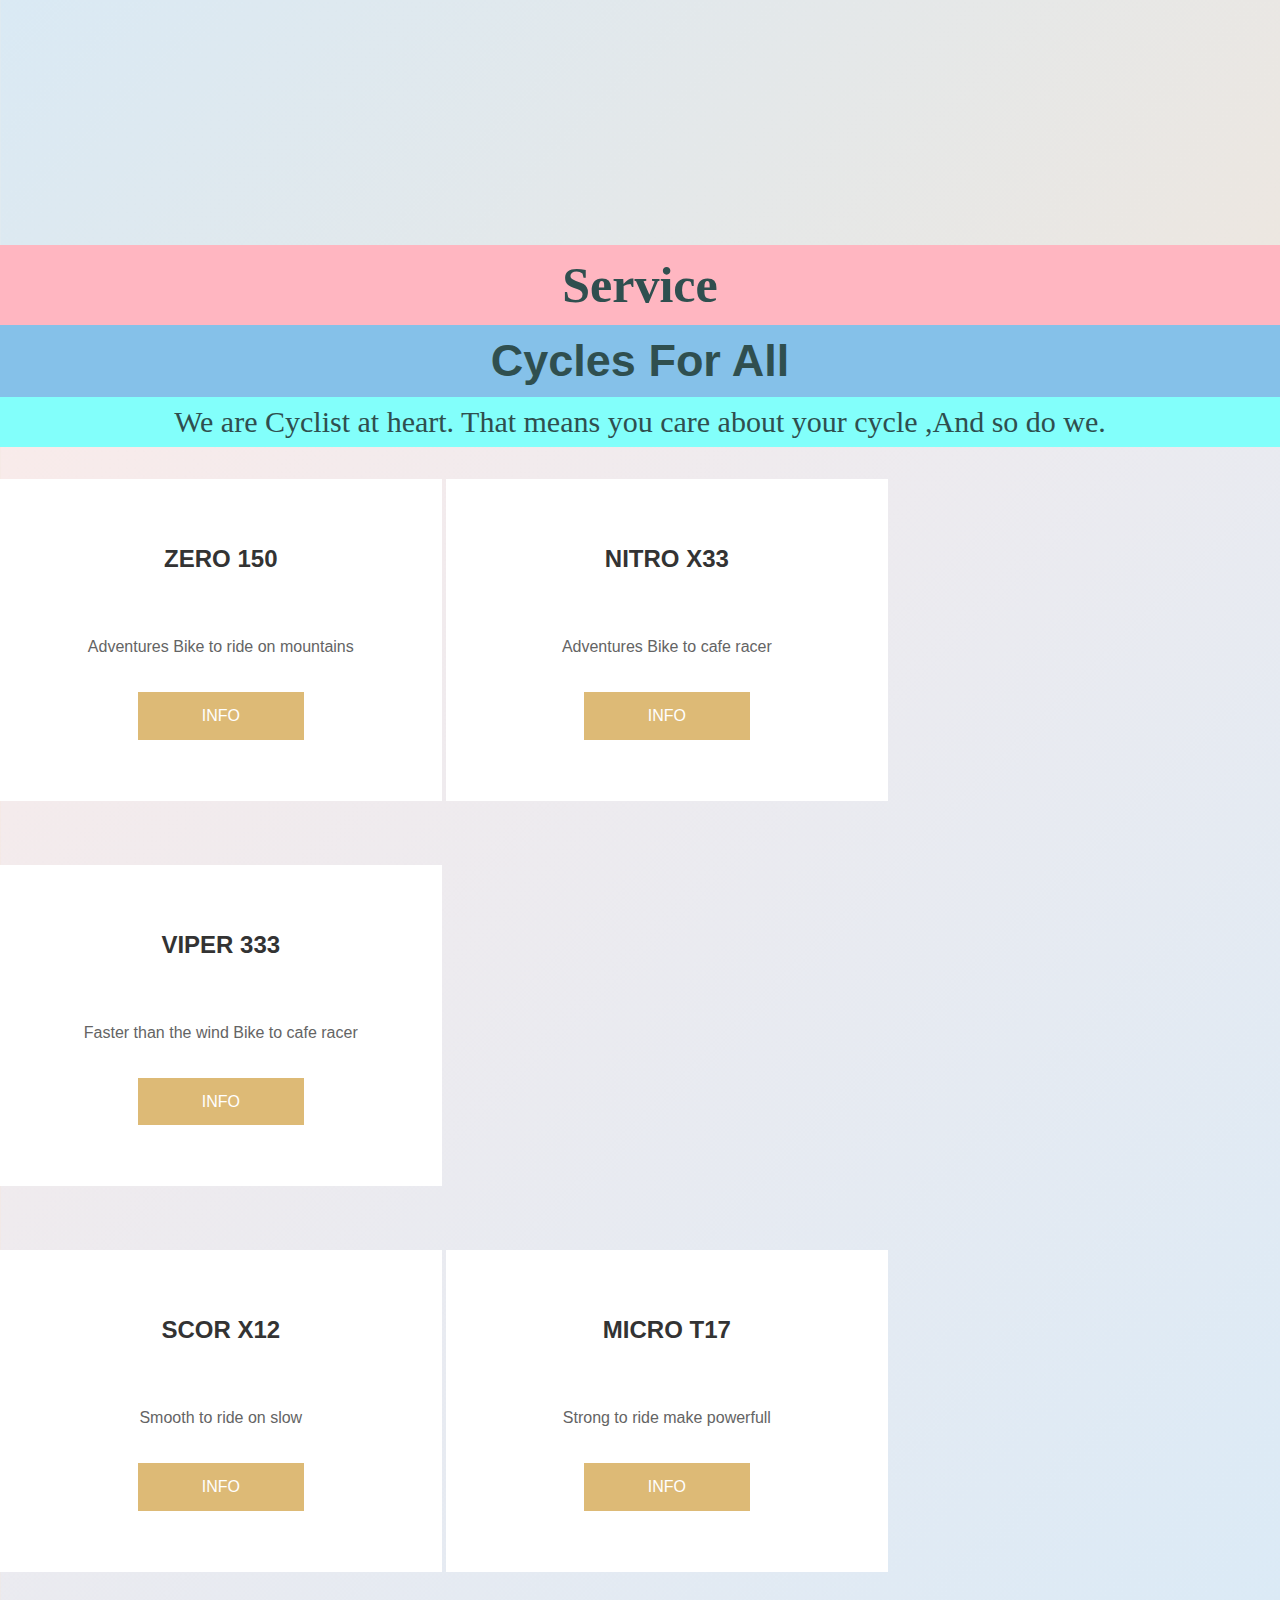
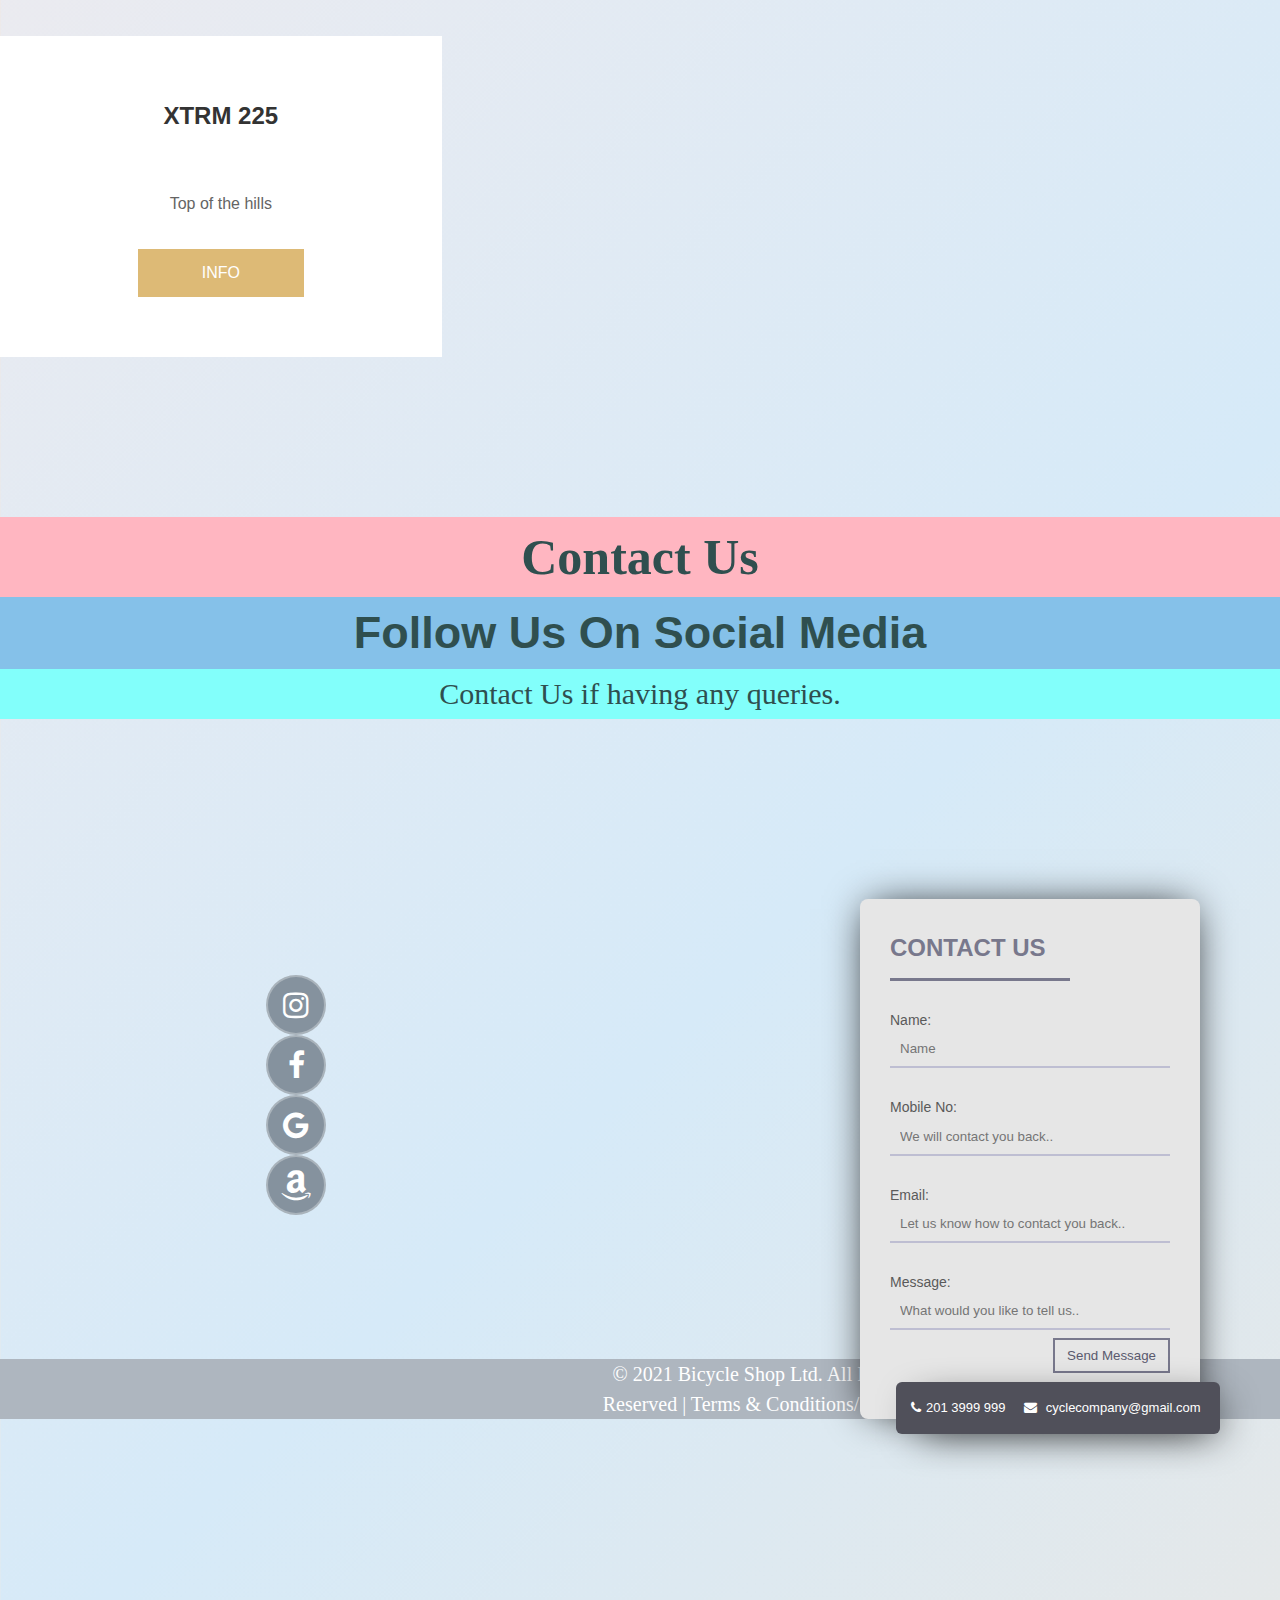
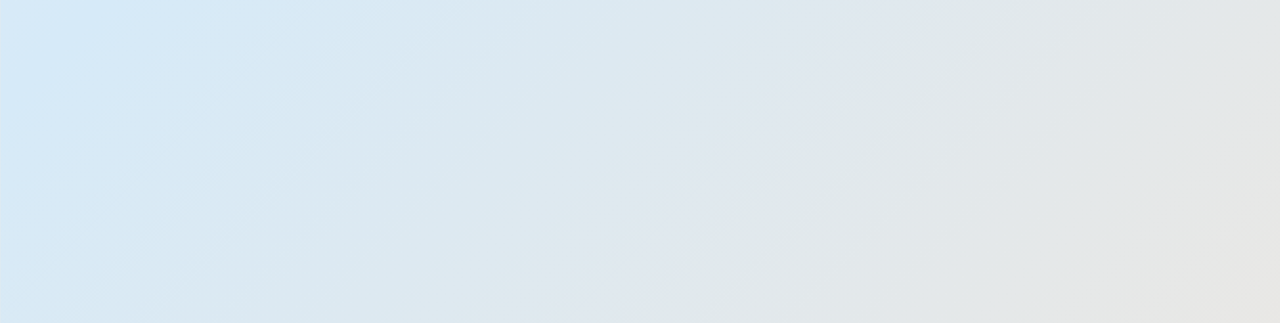
==== commit a10e422a: "Update index.html" ====
--- a/index.html
+++ b/index.html
@@ -11,7 +11,7 @@
             <img src="C:\Users\user\Documents\seed\subline\Hbg.png"width="1334" height="265">
         </div>--->
         <div class="logo">
-			<img src="C:\Users\user\Desktop\website\photo\logo3.jpg" width="275" height="250">
+			<img src="photo\logo3.jpg" width="275" height="250">
 		</div>
 		<div class="menu">
 		<nav>
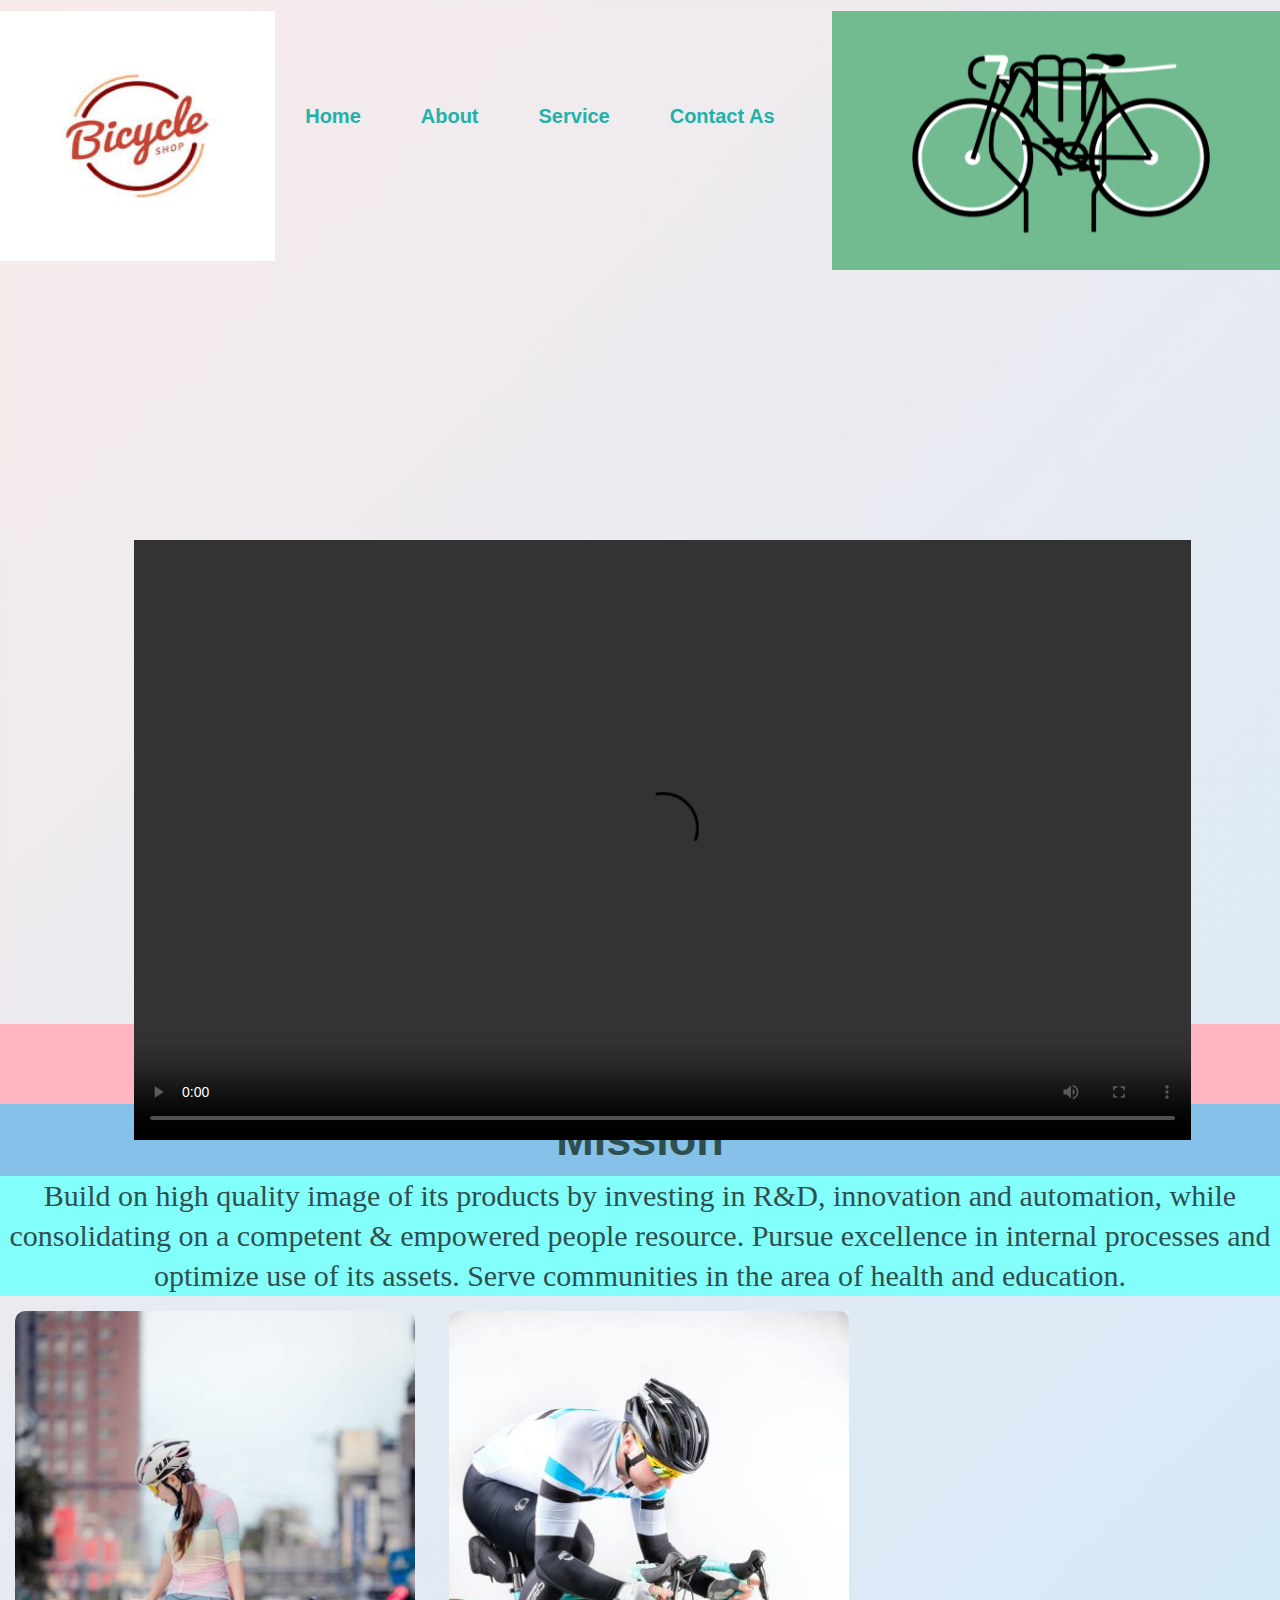
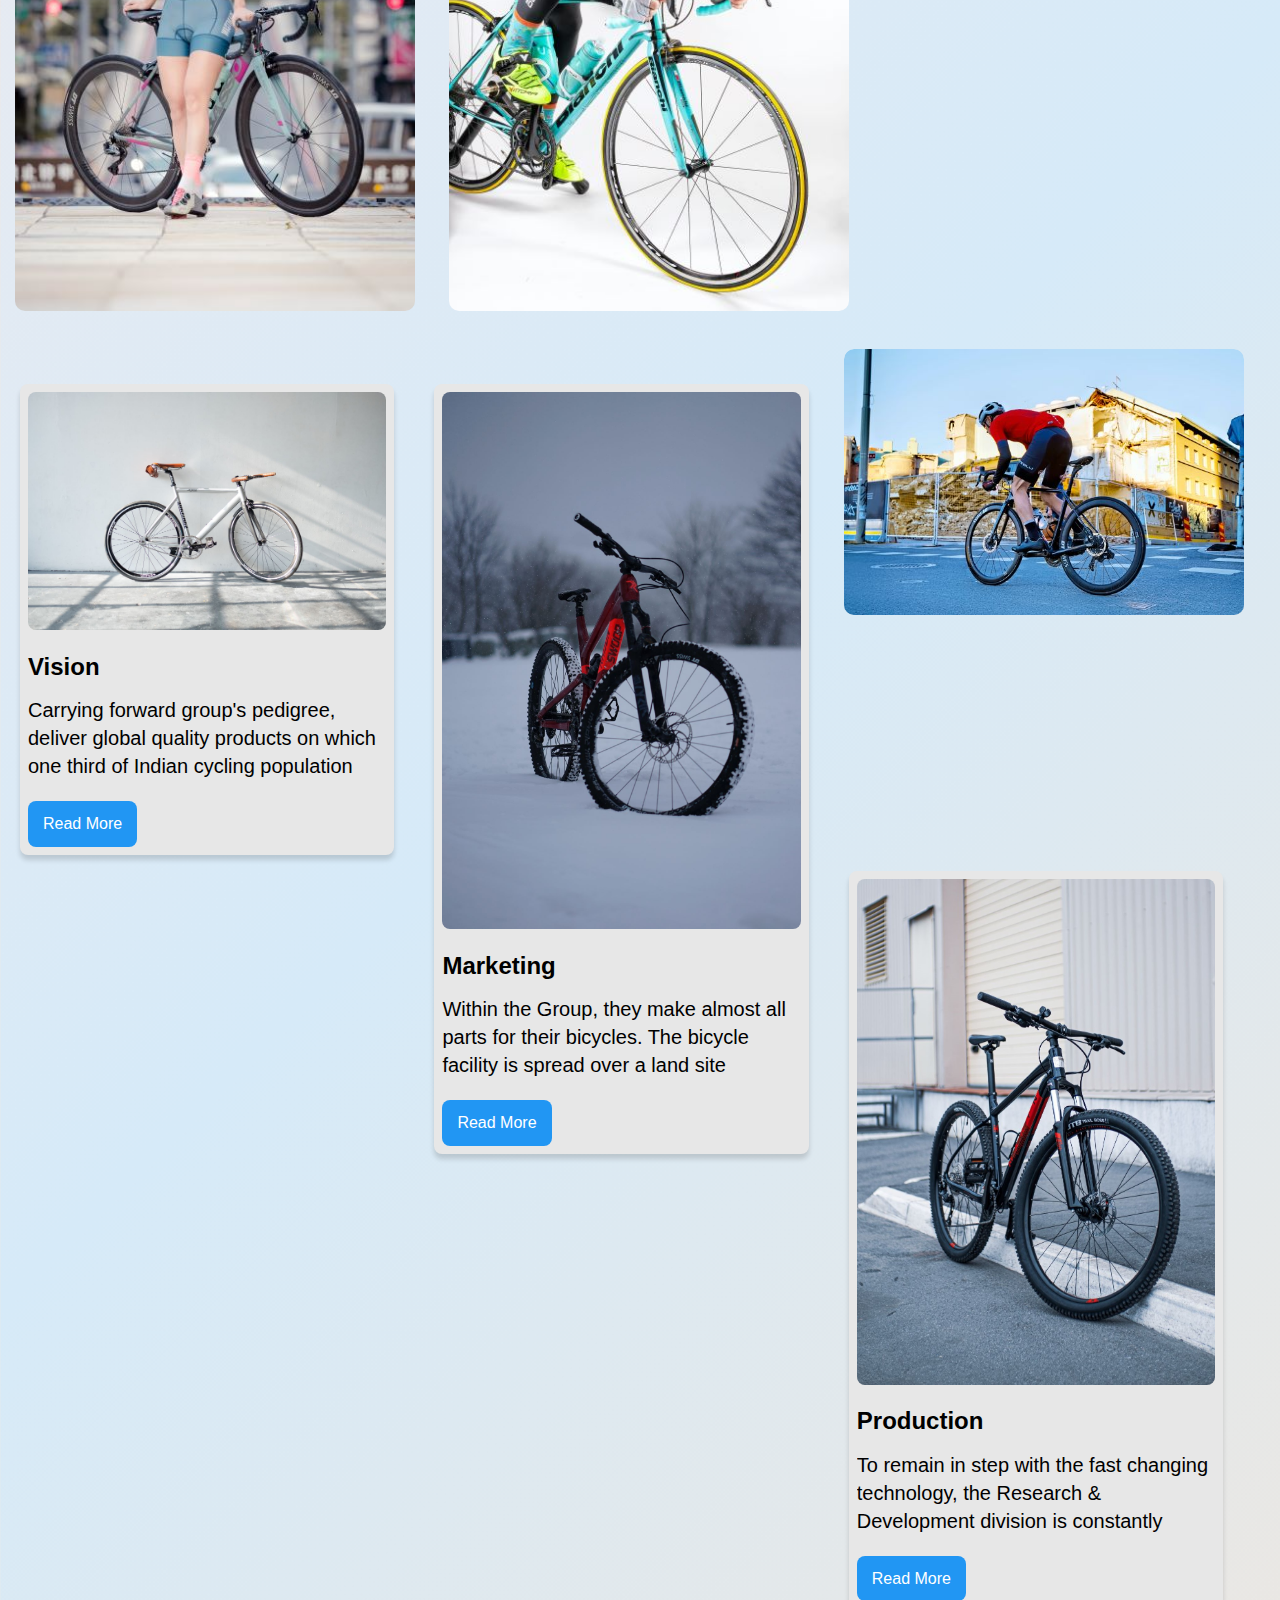
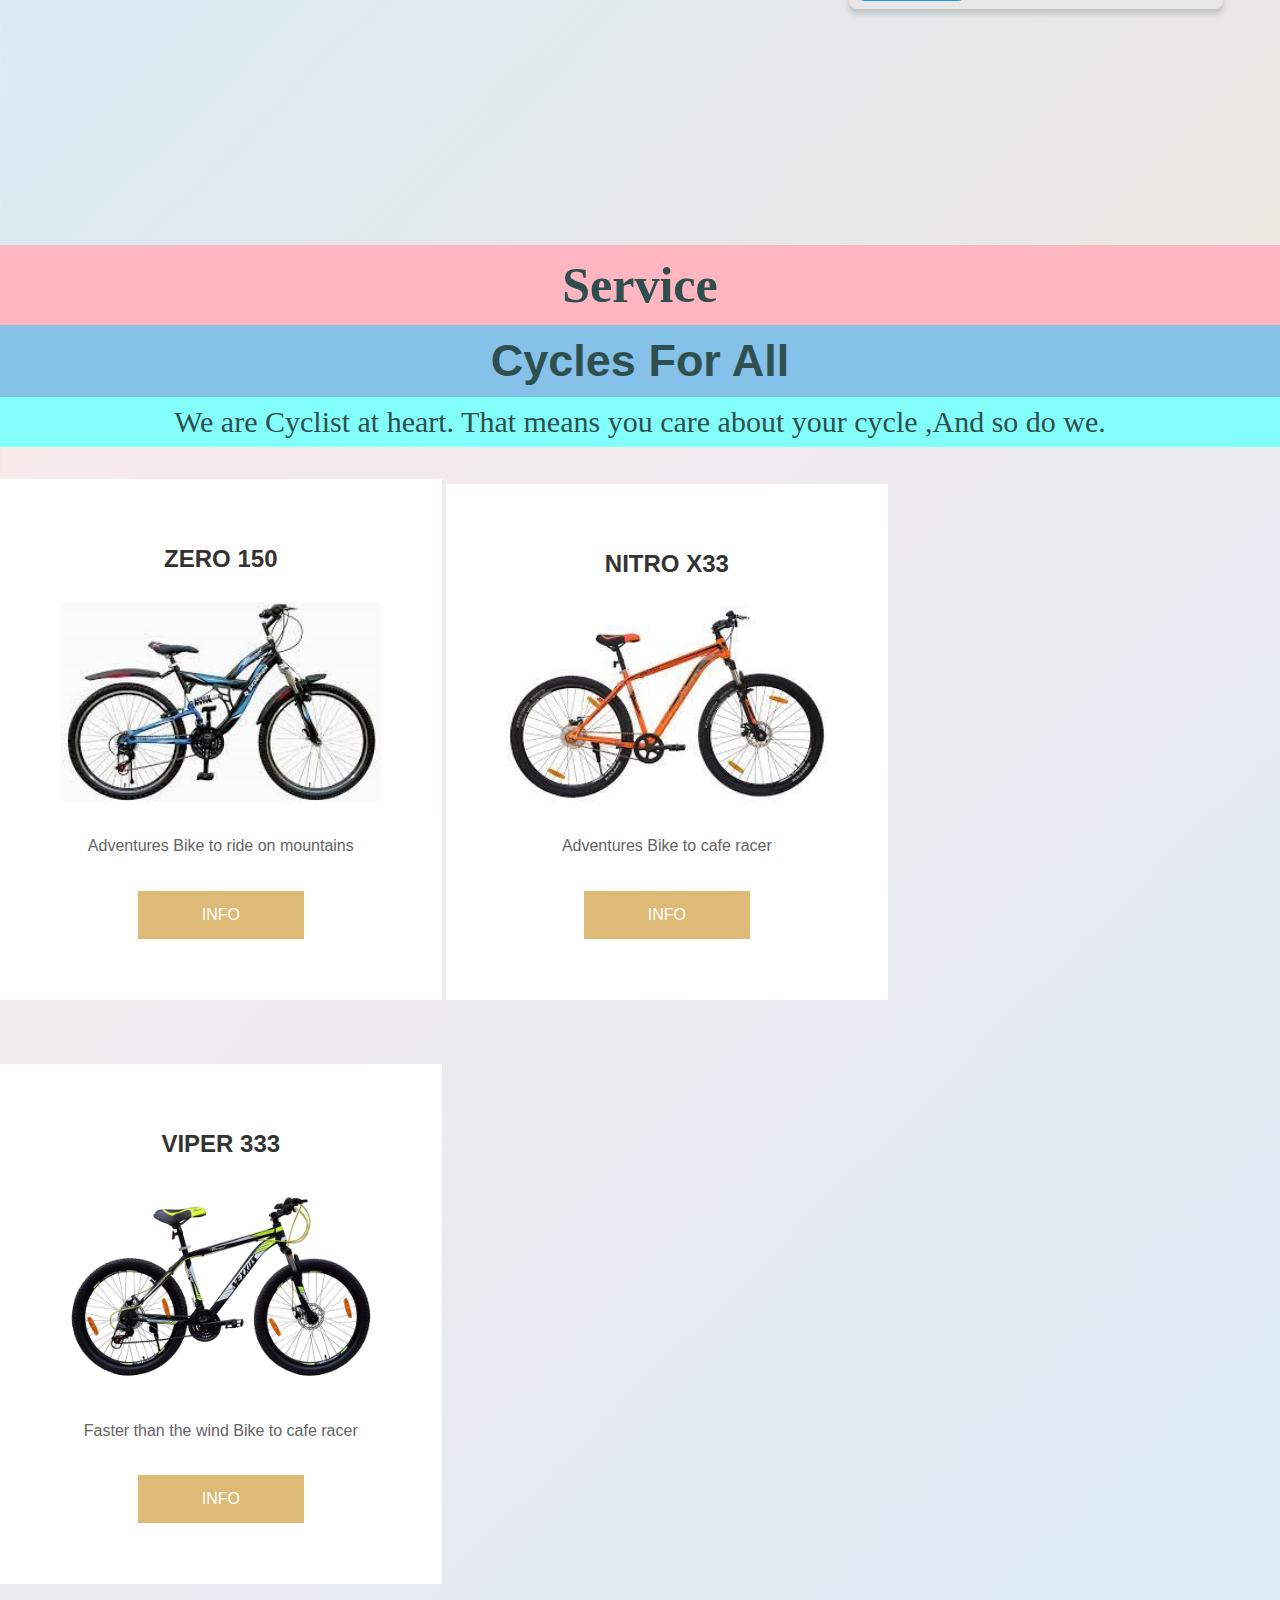
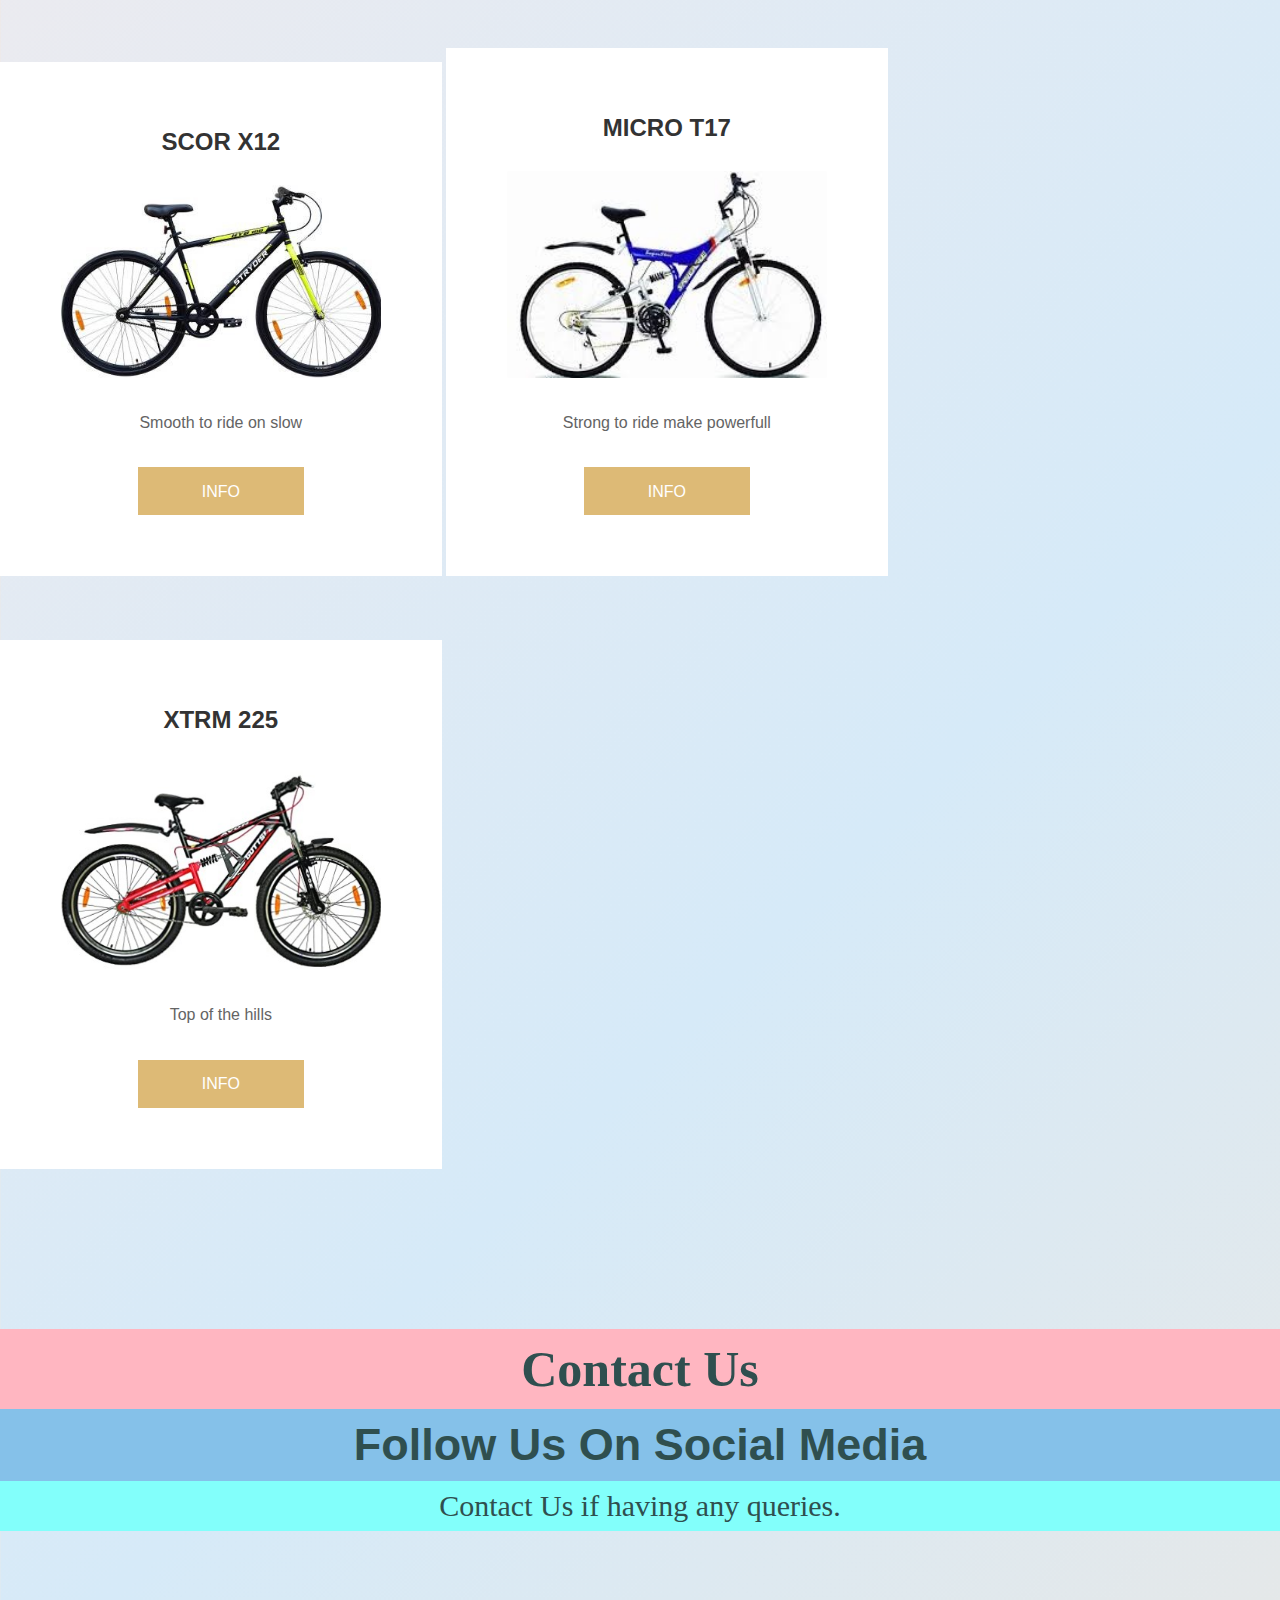
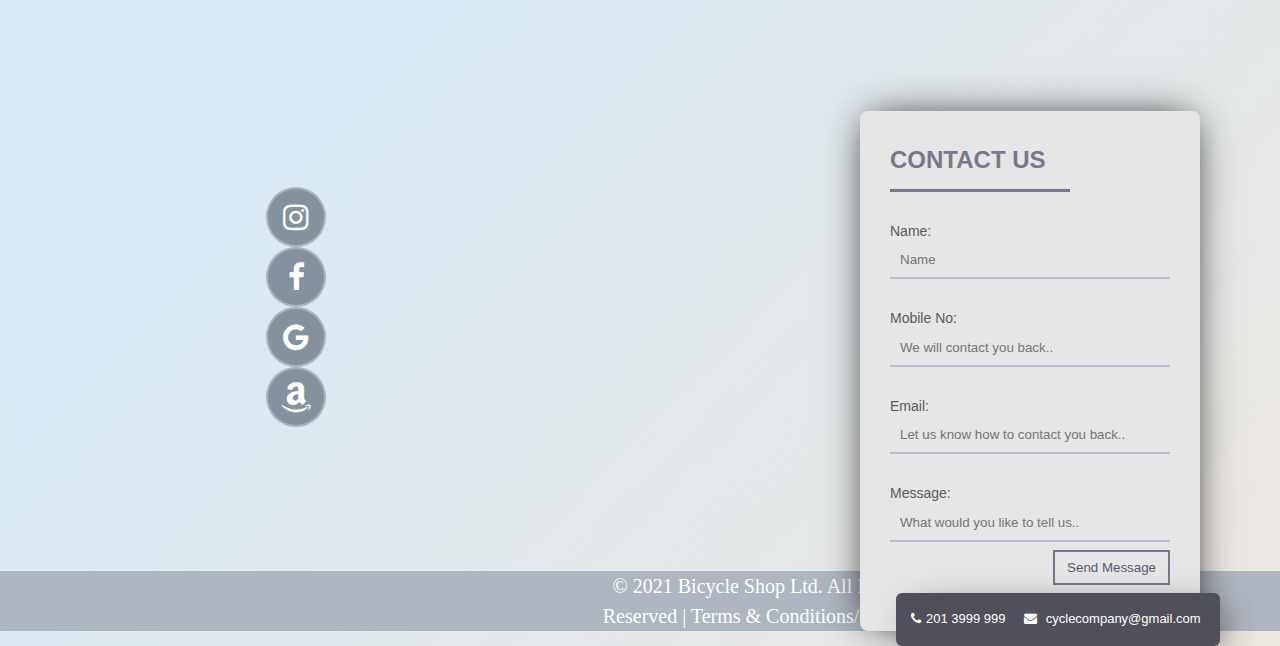
==== commit 7537e392: "Update index.html" ====
--- a/index.html
+++ b/index.html
@@ -24,7 +24,7 @@
 		</nav>			
 		</div>
 		<div class="logo4">
-			<img src="C:\Users\user\Desktop\website\photo\giphy.gif"width="470" height="259">
+			<img src="photo\giphy.gif"width="470" height="259">
 		</div>
 		<!---<div class="bg1">
 			<img src="C:\Users\user\Documents\seed\subline\blur.jpg"width="1334" height="730">
@@ -32,7 +32,7 @@
 
 		<div class="vid">
 			<video controls="controls" autoplay="1"loop width="1057" height="600">
-		<source src="C:\Users\user\Desktop\website\video\video.mp4">
+		<source src="video\video.mp4">
 	        </video>
 	        </div>
 
@@ -47,25 +47,25 @@
 	<!-- img card hover------ img card hover------- img card hover------ img card hover------ img card hover------ img card hover-->
 	<!-----img card1-----------img card1---------img card1---------img card1---------img card1--------------->
 	<div class="box">
-  <img class="hover_img"src="C:\Users\user\Desktop\website\photo\abcyc4.jpg" alt="">
-  <img class="hover_img2" src="C:\Users\user\Desktop\website\photo\abcyc5.jpg" alt="">
+  <img class="hover_img"src="photo\abcyc4.jpg" alt="">
+  <img class="hover_img2" src="photo\abcyc5.jpg" alt="">
     </div>
 <!-----img card2------------img card2----------img card2----------img card2----------img card2--------------------->
     <div class="box">
-  <img class="hover_img"src="C:\Users\user\Desktop\website\photo\abcyc8.jpg" alt="">
-  <img class="hover_img2" src="C:\Users\user\Desktop\website\photo\abcyc6.jpg" alt="">
+  <img class="hover_img"src="photo\abcyc8.jpg" alt="">
+  <img class="hover_img2" src="photo\abcyc6.jpg" alt="">
     </div>
 <!--------img card3---------------img card3--------------img card3----------img card3----------img card3----------img card3-------->
     <div class="box3">
-  <img class="hover_img5"src="C:\Users\user\Desktop\website\photo\abcyc7.jpg" alt="">
-  <img class="hover_img6" src="C:\Users\user\Desktop\website\photo\abcyc9.jpg" alt="">
+  <img class="hover_img5"src="photo\abcyc7.jpg" alt="">
+  <img class="hover_img6" src="photo\abcyc9.jpg" alt="">
     </div>
 
 
 
 <!--------read more card----------------read more card-----------read more card---------read more card--------read more card---->
 <div class="about_card">
-  <img class="abimg1" src="C:\Users\user\Desktop\website\photo\abcyc1.jpg" alt="">
+  <img class="abimg1" src="photo\abcyc1.jpg" alt="">
   <h2>Vision</h2>
   <p class="abtext1">Carrying forward group's pedigree, deliver global quality products on which one third of Indian cycling population rides. Cycle will be a preferred organization for its people and external stakeholders.<br><br> For safe and speedy delivery to the dealership points spread across the length and breadth of the country, the company employs a number of reputed transporters and haulers on a sub-contracting basis. For multiple delivery point trips, the company’s accompanying attendants ensure correct and proper delivery.</p>
   <a href="javascript:void();" class="raedm_btn">Read More</a>
@@ -74,7 +74,7 @@
 
 
 <div class="about_card">
-  <img class="abimg1" src="C:\Users\user\Desktop\website\photo\abcyc2.jpg" alt="">
+  <img class="abimg1" src="photo\abcyc2.jpg" alt="">
   <h2>Marketing</h2>
   <p class="abtext1">Within the Group, they make almost all parts for their bicycles. The bicycle facility is spread over a land site 145,000 square meters, producing two million numbers annually; most modern plants and machinery systems, comparable to the best in the world, are employed. The company distinguishes itself as the Largest Manufacturer Exporter from India. It has enjoyed such status for several years in a row.<br>The company’s dealers have been with it all through. Many of them have grown into the second, even third generation of owners. Their hopes and aspirations are inseparably linked to the company’s prosperity. This has fostered enduring relationships</p>
   <a href="javascript:void();" class="raedm_btn">Read More</a>
@@ -83,7 +83,7 @@
 
 
 <div class="about_card">
-  <img class="abimg1" src="C:\Users\user\Desktop\website\photo\abcyc3.jpg" alt="">
+  <img class="abimg1" src="photo\abcyc3.jpg" alt="">
   <h2>Production</h2>
   <p class="abtext1">To remain in step with the fast changing technology, the Research & Development division is constantly engaged in quality upgrades. Regularly updated, responsible, and sustainable cleaner production technologies are employed. <br><br> The Production Planning & Control department works in tandem with the Inland and Overseas wings of the Marketing department to ensure correct and timely shipments.</p>
   <a href="javascript:void();" class="raedm_btn">Read More</a>
@@ -114,7 +114,7 @@
 	<!----- card1----------- card1----------- card1----------- card1----------- card1------>
 	<div class="card">
   <h2 class="card__title">ZERO 150</h2>
-  <img class="card__img" src="C:\Users\user\Desktop\website\photo\cycle4.jpg" alt="">
+  <img class="card__img" src="photo\cycle4.jpg" alt="">
   <p class="card__text">Adventures Bike to ride on mountains</p>
   <a class="card__btn" href="#popup1" class="">Info</a>
 </div>
@@ -135,7 +135,7 @@
 <!----- card2----------- card2----------- card2----------- card2----------- card2----------- card2------>
 <div class="card">
   <h2 class="card__title">NITRO X33</h2>
-  <img class="card__img" src="C:\Users\user\Desktop\website\photo\cycle3.jpg" alt="">
+  <img class="card__img" src="photo\cycle3.jpg" alt="">
   <p class="card__text">Adventures Bike to cafe racer</p>
   <a class="card__btn" href="#popup2" class="">Info</a>
 </div>
@@ -155,7 +155,7 @@
 <!----- card3----------- card3----------- card3----------- card3----------- card3----------- card3----------- card3------>
 <div class="card">
   <h2 class="card__title">VIPER 333</h2>
-  <img class="card__img" src="C:\Users\user\Desktop\website\photo\cycle2.jpeg" alt="">
+  <img class="card__img" src="photo\cycle2.jpeg" alt="">
   <p class="card__text">Faster than the wind Bike to cafe racer</p>
   <a class="card__btn" href="#popup3" class="">Info</a>
 </div>
@@ -176,7 +176,7 @@
 <!------ card4-------- card4-------- card4-------- card4-------- card4-------- card4-------- card4-------- card4------------>
 	<div class="card">
   <h2 class="card__title">SCOR X12</h2>
-  <img class="card__img" src="C:\Users\user\Desktop\website\photo\cycle1.jpeg" alt="">
+  <img class="card__img" src="photo\cycle1.jpeg" alt="">
   <p class="card__text">Smooth to ride on slow</p>
   <a class="card__btn" href="#popup4" class="">Info</a>
 </div>
@@ -197,7 +197,7 @@
 <!------- card5------------- card5----------- card5----------- card5----------- card5----------- card5----------- card5----------->
 	<div class="card">
   <h2 class="card__title">MICRO T17</h2>
-  <img class="card__img" src="C:\Users\user\Desktop\website\photo\cycle5.jpg" alt="">
+  <img class="card__img" src="photo\cycle5.jpg" alt="">
   <p class="card__text">Strong to ride make powerfull</p>
   <a class="card__btn" href="#popup5" class="">Info</a>
 </div>
@@ -218,7 +218,7 @@
 <!------ card6---------- card6--------- card6--------- card6--------- card6--------- card6--------- card6--------- card6--------->
 	<div class="card">
   <h2 class="card__title">XTRM 225</h2>
-  <img class="card__img" src="C:\Users\user\Desktop\website\photo\cycle6.jpg" alt="">
+  <img class="card__img" src="photo\cycle6.jpg" alt="">
   <p class="card__text">Top of the hills</p>
   <a class="card__btn" href="#popup6" class="">Info</a>
 </div>
